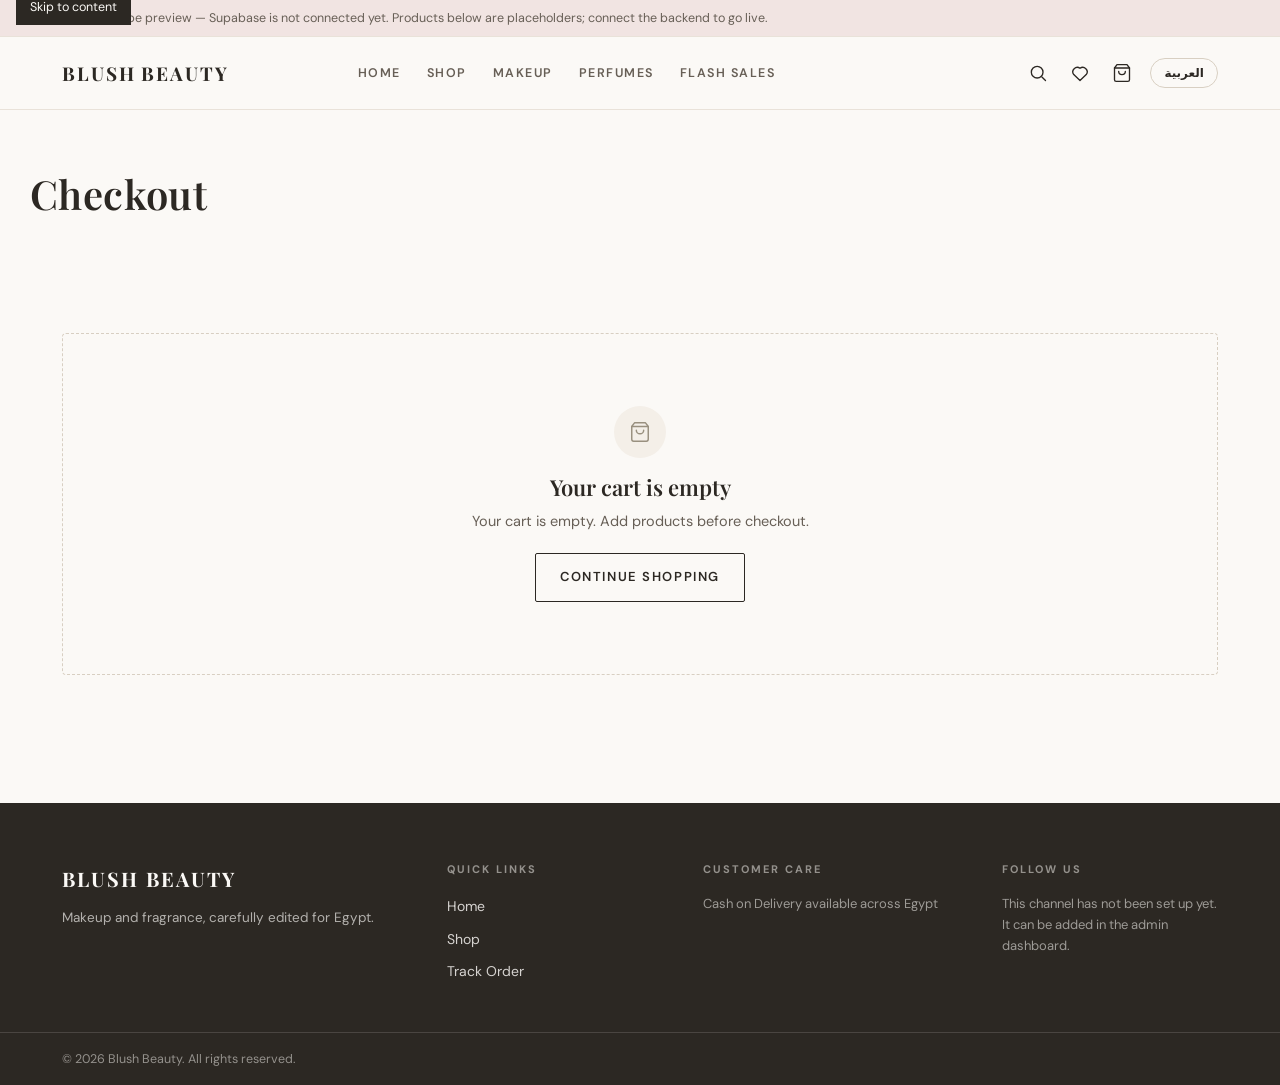
==== checkout.html @ 33a2c168 "Add files via upload" ====
<!doctype html>
<html lang="en" dir="ltr">
<head>
  <meta charset="utf-8">
  <meta name="viewport" content="width=device-width, initial-scale=1">
  <title>Checkout &mdash; Blush Beauty</title>
  <meta name="description" content="Complete your order at Blush Beauty — cash on delivery or card, delivered across Egypt.">
  <link rel="icon" href="data:image/svg+xml,%3Csvg xmlns='http://www.w3.org/2000/svg' viewBox='0 0 64 64'%3E%3Crect width='64' height='64' fill='%23F1E4E2'/%3E%3Ctext x='32' y='44' font-family='Georgia,serif' font-size='36' fill='%232C2823' text-anchor='middle'%3EB%3C/text%3E%3C/svg%3E">
  <link rel="preconnect" href="https://fonts.googleapis.com">
  <link rel="preconnect" href="https://fonts.gstatic.com" crossorigin>
  <link href="https://fonts.googleapis.com/css2?family=DM+Sans:opsz,wght@9..40,400;9..40,500;9..40,600;9..40,700&family=Playfair+Display:ital,wght@0,500;0,600;0,700;1,500&family=Alexandria:wght@300;400;500;600;700&display=swap" rel="stylesheet">
  <link rel="stylesheet" href="styles.css">
</head>
<body>
  <header id="site-header" class="site-header"></header>

  <main id="main">
    <div class="container page-head">
      <h1 class="display-1" data-i18n="co_title"></h1>
    </div>

    <div class="container section-tight" id="checkout-root">
      <div class="checkout-layout">
        <form id="checkout-form" novalidate>
          <!-- Contact -->
          <div class="co-block">
            <h2 data-i18n="co_contact"></h2>
            <div class="form-grid cols-2">
              <div class="field" data-field="full_name">
                <label for="f-name" data-i18n="co_fullname"></label>
                <input class="input" id="f-name" type="text" autocomplete="name" maxlength="100">
                <p class="field-error" data-err="full_name"></p>
              </div>
              <div class="field" data-field="phone">
                <label for="f-phone" data-i18n="co_phone"></label>
                <input class="input is-ltr" id="f-phone" type="tel" inputmode="numeric" autocomplete="tel" maxlength="14" placeholder="01xxxxxxxxx">
                <p class="hint" data-i18n="co_phone_hint"></p>
                <p class="field-error" data-err="phone"></p>
              </div>
            </div>
            <div class="field" data-field="email">
              <label for="f-email"><span data-i18n="co_email"></span> <span class="opt" data-i18n="co_email_opt"></span></label>
              <input class="input is-ltr" id="f-email" type="email" autocomplete="email" maxlength="120">
              <p class="field-error" data-err="email"></p>
            </div>
          </div>

          <!-- Delivery -->
          <div class="co-block">
            <h2 data-i18n="co_delivery"></h2>
            <div class="form-grid cols-2">
              <div class="field" data-field="governorate">
                <label for="f-gov" data-i18n="co_gov"></label>
                <select class="input" id="f-gov">
                  <option value="" data-i18n="co_gov_ph"></option>
                </select>
                <p class="field-error" data-err="governorate"></p>
              </div>
              <div class="field" data-field="city">
                <label for="f-city" data-i18n="co_city"></label>
                <input class="input" id="f-city" type="text" maxlength="80">
                <p class="field-error" data-err="city"></p>
              </div>
            </div>
            <div class="field" data-field="address">
              <label for="f-address" data-i18n="co_address"></label>
              <textarea class="input" id="f-address" maxlength="300" data-i18n-ph="co_address_ph"></textarea>
              <p class="field-error" data-err="address"></p>
            </div>
            <div class="field">
              <label for="f-instructions"><span data-i18n="co_instructions"></span> <span class="opt" data-i18n="co_instructions_opt"></span></label>
              <input class="input" id="f-instructions" type="text" maxlength="200" data-i18n-ph="co_instructions_ph">
            </div>
          </div>

          <!-- Payment -->
          <div class="co-block">
            <h2 data-i18n="co_payment"></h2>
            <div class="pay-options" id="pay-options">
              <div class="pay-option">
                <input type="radio" name="payment" id="pay-visa" value="visa" checked>
                <label for="pay-visa">
                  <span class="pay-radio"></span>
                  <span><span class="pay-name">Visa</span>
                  <span class="pay-desc" data-i18n="pay_card_desc"></span>
                  <span class="pay-tags"><span class="pay-tag">Visa</span></span>
                  </span>
                </label>
              </div>
              <div class="pay-option">
                <input type="radio" name="payment" id="pay-mastercard" value="mastercard">
                <label for="pay-mastercard">
                  <span class="pay-radio"></span>
                  <span><span class="pay-name">Mastercard</span>
                  <span class="pay-desc" data-i18n="pay_card_desc"></span>
                  <span class="pay-tags"><span class="pay-tag">Mastercard</span></span>
                  </span>
                </label>
              </div>
              <div class="pay-option">
                <input type="radio" name="payment" id="pay-meeza" value="meeza">
                <label for="pay-meeza">
                  <span class="pay-radio"></span>
                  <span><span class="pay-name">Meeza</span>
                  <span class="pay-desc" data-i18n="pay_card_desc"></span>
                  <span class="pay-tags"><span class="pay-tag">Meeza</span></span>
                  </span>
                </label>
              </div>
              <div class="pay-option">
                <input type="radio" name="payment" id="pay-cod" value="cod">
                <label for="pay-cod">
                  <span class="pay-radio"></span>
                  <span><span class="pay-name" data-i18n="pay_cod"></span>
                  <span class="pay-desc" data-i18n="pay_cod_desc"></span>
                  <span class="pay-tags"><span class="pay-tag" data-i18n="pay_cod"></span></span>
                  </span>
                </label>
              </div>
            </div>
            <div class="sim-notice" id="sim-notice">
              <span id="sim-notice-icon"></span>
              <span data-i18n="pay_sim_notice"></span>
            </div>
            <p class="hint mt-1" id="card-flow-note" data-i18n="co_card_note"></p>
          </div>
        </form>

        <!-- Summary -->
        <aside class="summary-card" id="co-summary">
          <h2 data-i18n="co_summary"></h2>
          <div class="summary-items" id="co-items"></div>
          <div class="summary-rows">
            <div class="row"><span data-i18n="co_subtotal"></span><b id="co-subtotal"></b></div>
            <div class="row"><span data-i18n="co_shipping"></span><b id="co-shipping"></b></div>
            <div class="row total"><span data-i18n="co_total"></span><b id="co-total"></b></div>
          </div>
          <button type="button" class="btn btn-primary btn-block" id="place-order" data-i18n="co_place"></button>
          <p class="summary-note" id="co-items-count"></p>
        </aside>
      </div>

      <div class="empty-state mt-4" id="co-empty" hidden>
        <div class="glyph" id="co-empty-glyph"></div>
        <h2 data-i18n="cart_empty_title"></h2>
        <p data-i18n="co_empty_cart"></p>
        <a class="btn btn-outline" href="shop.html" data-i18n="continue_shopping"></a>
      </div>
    </div>
  </main>

  <footer id="site-footer" class="site-footer"></footer>
  <div id="toast-root"></div>

  <script src="supabase-js.min.js"></script>
  <script src="config.js"></script>
  <script src="translations.js"></script>
  <script src="demo-catalog.js"></script>
  <script src="supabase-client.js"></script>
  <script src="main.js"></script>
  <script src="checkout.js"></script>
</body>
</html>
---- styles.css ----
/* ============================================================
   Blush Beauty — styles.css
   Editorial beauty-brand design system.
   Ivory / blush / champagne palette, warm charcoal text.
   Fonts: DM Sans (UI + body), Playfair Display (EN display),
   Alexandria (all Arabic). Mobile-first. No emojis anywhere.
   ============================================================ */

/* ---------------- Tokens ---------------- */
:root {
  --bg: #FBF9F6;
  --surface: #FFFFFF;
  --surface-2: #F4EFE8;
  --blush-wash: #F1E4E2;
  --champagne: #E8DCC7;
  --line: #E9E2D9;
  --line-strong: #D8CFC2;
  --ink: #2C2823;
  --ink-2: #675F56;
  --ink-3: #99907F;
  --accent: #B07D85;
  --accent-strong: #9A6870;
  --gold: #A98F5F;
  --red: #A6433D;
  --green: #56755E;
  --danger: #A6433D;
  --radius: 2px;
  --radius-lg: 4px;
  --shadow-1: 0 1px 2px rgba(44, 40, 35, .05), 0 2px 8px rgba(44, 40, 35, .05);
  --shadow-2: 0 10px 34px rgba(44, 40, 35, .13);
  --header-h: 62px;
  --font-body: 'DM Sans', system-ui, -apple-system, 'Segoe UI', sans-serif;
  --font-display: 'Playfair Display', Georgia, serif;
}

html[dir="rtl"] {
  --font-body: 'Alexandria', system-ui, sans-serif;
  --font-display: 'Alexandria', system-ui, sans-serif;
}

/* ---------------- Base ---------------- */
*, *::before, *::after { box-sizing: border-box; }
html { -webkit-text-size-adjust: 100%; scroll-behavior: smooth; }
body {
  margin: 0;
  background: var(--bg);
  color: var(--ink);
  font-family: var(--font-body);
  font-size: 15px;
  line-height: 1.6;
  font-weight: 400;
  -webkit-font-smoothing: antialiased;
}
img { max-width: 100%; height: auto; display: block; }
[hidden] { display: none !important; }
a { color: inherit; text-decoration: none; }
button { font-family: inherit; cursor: pointer; }
input, select, textarea { font-family: inherit; font-size: inherit; color: inherit; }
h1, h2, h3, h4 { margin: 0; font-weight: 500; line-height: 1.25; }
p { margin: 0; }
ul, ol { margin: 0; padding: 0; list-style: none; }
svg.icon { display: inline-block; vertical-align: middle; flex-shrink: 0; }

:focus-visible { outline: 2px solid var(--accent); outline-offset: 2px; }
body.no-scroll { overflow: hidden; }

.container { width: 100%; max-width: 1220px; margin-inline: auto; padding-inline: 20px; }
@media (min-width: 768px) { .container { padding-inline: 32px; } }

/* ---------------- Typography ---------------- */
.display-1 {
  font-family: var(--font-display);
  font-weight: 600;
  font-size: clamp(26px, 5.4vw, 40px);
  line-height: 1.18;
  letter-spacing: .01em;
}
.display-2 {
  font-family: var(--font-display);
  font-weight: 600;
  font-size: clamp(21px, 3.4vw, 27px);
  line-height: 1.25;
}
.overline {
  font-size: 11px;
  font-weight: 600;
  letter-spacing: .16em;
  text-transform: uppercase;
  color: var(--ink-3);
}
.lead { color: var(--ink-2); font-size: 15px; }
.muted { color: var(--ink-2); }
.small { font-size: 13px; }
.tiny { font-size: 12px; }
[dir="rtl"] .display-1, [dir="rtl"] .display-2 { font-weight: 600; letter-spacing: 0; }

/* ---------------- Buttons ---------------- */
.btn {
  display: inline-flex;
  align-items: center;
  justify-content: center;
  gap: 8px;
  border: 1px solid transparent;
  border-radius: var(--radius);
  padding: 13px 24px;
  font-size: 13px;
  font-weight: 600;
  letter-spacing: .12em;
  text-transform: uppercase;
  transition: background .18s ease, color .18s ease, border-color .18s ease, transform .12s ease;
  user-select: none;
  white-space: nowrap;
}
.btn:active { transform: translateY(1px); }
.btn-primary { background: var(--ink); color: var(--bg); }
.btn-primary:hover { background: #463F37; }
.btn-outline { background: transparent; color: var(--ink); border-color: var(--ink); }
.btn-outline:hover { background: var(--ink); color: var(--bg); }
.btn-ghost { background: transparent; color: var(--ink-2); border-color: var(--line-strong); }
.btn-ghost:hover { border-color: var(--ink); color: var(--ink); }
.btn-danger { background: transparent; color: var(--danger); border-color: var(--danger); }
.btn-danger:hover { background: var(--danger); color: #fff; }
.btn-danger-solid { background: var(--danger); color: #fff; }
.btn-danger-solid:hover { background: #8F3934; }
.btn-block { width: 100%; }
.btn[disabled], .btn.is-disabled { opacity: .55; pointer-events: none; }
.btn-sm { padding: 9px 16px; font-size: 12px; }

.text-link {
  display: inline-flex;
  align-items: center;
  gap: 6px;
  font-size: 13px;
  font-weight: 600;
  letter-spacing: .06em;
  text-transform: uppercase;
  color: var(--ink);
  border-bottom: 1px solid var(--line-strong);
  padding-bottom: 2px;
  transition: border-color .15s ease, color .15s ease;
}
.text-link:hover { color: var(--accent-strong); border-color: var(--accent-strong); }

/* ---------------- Badges & chips ---------------- */
.badge {
  display: inline-flex;
  align-items: center;
  gap: 4px;
  padding: 4px 9px;
  border-radius: var(--radius);
  font-size: 10.5px;
  font-weight: 700;
  letter-spacing: .1em;
  text-transform: uppercase;
}
.badge-off { background: var(--surface); color: var(--red); border: 1px solid currentColor; }
.badge-best { background: var(--ink); color: var(--bg); }
.badge-out { background: var(--surface-2); color: var(--ink-2); border: 1px solid var(--line-strong); }
.badge-live { background: var(--blush-wash); color: var(--accent-strong); border: 1px solid var(--accent); }

.chip {
  display: inline-flex;
  align-items: center;
  padding: 8px 14px;
  border: 1px solid var(--line-strong);
  border-radius: 999px;
  background: var(--surface);
  font-size: 13px;
  color: var(--ink-2);
  transition: all .15s ease;
  white-space: nowrap;
}
.chip:hover { border-color: var(--ink); color: var(--ink); }
.chip.active { background: var(--ink); border-color: var(--ink); color: var(--bg); }

.count-pill {
  position: absolute;
  top: -4px;
  inset-inline-end: -6px;
  min-width: 17px;
  height: 17px;
  padding: 0 4px;
  border-radius: 999px;
  background: var(--accent-strong);
  color: #fff;
  font-size: 10px;
  font-weight: 700;
  display: inline-flex;
  align-items: center;
  justify-content: center;
  line-height: 1;
}

/* ---------------- Forms ---------------- */
.field { margin-bottom: 18px; }
.field label {
  display: block;
  font-size: 12.5px;
  font-weight: 600;
  letter-spacing: .04em;
  margin-bottom: 7px;
  color: var(--ink);
}
.field .hint { font-size: 12px; color: var(--ink-3); margin-top: 5px; }
.field .opt { color: var(--ink-3); font-weight: 400; }
.input, select.input, textarea.input {
  width: 100%;
  height: 46px;
  padding: 0 14px;
  background: var(--surface);
  border: 1px solid var(--line-strong);
  border-radius: var(--radius);
  transition: border-color .15s ease;
  appearance: none;
  -webkit-appearance: none;
}
textarea.input { height: auto; min-height: 96px; padding: 12px 14px; resize: vertical; line-height: 1.5; }
.input:focus { outline: none; border-color: var(--ink); }
.input.invalid { border-color: var(--danger); }
.input.is-ltr { direction: ltr; }
select.input {
  background-image: url("data:image/svg+xml,%3Csvg xmlns='http://www.w3.org/2000/svg' width='12' height='12' viewBox='0 0 24 24' fill='none' stroke='%23675F56' stroke-width='2' stroke-linecap='round'%3E%3Cpath d='m6 9 6 6 6-6'/%3E%3C/svg%3E");
  background-repeat: no-repeat;
  background-position: right 12px center;
  padding-inline-end: 34px;
}
[dir="rtl"] select.input { background-position: left 12px center; padding-inline-end: 14px; padding-inline-start: 34px; }
.field-error { color: var(--danger); font-size: 12px; margin-top: 6px; display: none; }
.field-error.show { display: block; }

.checkbox-row {
  display: flex;
  align-items: center;
  gap: 10px;
  font-size: 14px;
  color: var(--ink);
  cursor: pointer;
  padding: 7px 0;
}
.checkbox-row input[type="checkbox"] {
  width: 17px; height: 17px;
  accent-color: var(--ink);
  flex-shrink: 0;
}

/* ---------------- Qty stepper ---------------- */
.qty-stepper {
  display: inline-flex;
  align-items: center;
  border: 1px solid var(--line-strong);
  border-radius: var(--radius);
  background: var(--surface);
  overflow: hidden;
}
.qty-btn {
  width: 38px; height: 40px;
  display: inline-flex; align-items: center; justify-content: center;
  background: transparent; border: none; color: var(--ink-2);
}
.qty-btn:hover:not([disabled]) { color: var(--ink); }
.qty-btn[disabled] { opacity: .35; cursor: default; }
.qty-input {
  width: 44px; height: 40px;
  border: none; text-align: center;
  font-weight: 600;
  font-size: 14px;
  -moz-appearance: textfield;
}
.qty-input::-webkit-outer-spin-button, .qty-input::-webkit-inner-spin-button { -webkit-appearance: none; }

/* ---------------- Price styles ---------------- */
.price-now { font-weight: 700; font-size: 15px; }
.price-old {
  color: var(--ink-3);
  font-size: 13px;
  text-decoration: line-through;
  text-decoration-color: var(--red);
  text-decoration-thickness: 1px;
}
.price-row { display: flex; align-items: baseline; gap: 9px; flex-wrap: wrap; }

.stock-dot {
  display: inline-block;
  width: 7px; height: 7px;
  border-radius: 50%;
  margin-inline-end: 7px;
  vertical-align: middle;
}
.dot-ok { background: var(--green); }
.dot-low { background: var(--gold); }
.dot-out { background: var(--ink-3); }

/* ---------------- Header ---------------- */
.demo-bar { background: var(--blush-wash); border-bottom: 1px solid var(--line); }
.demo-bar p {
  display: flex; align-items: center; gap: 8px;
  font-size: 12.5px; color: var(--ink-2); padding: 8px 0;
}
.site-header {
  position: sticky;
  top: 0;
  z-index: 60;
  background: rgba(251, 249, 246, .96);
  backdrop-filter: blur(8px);
  -webkit-backdrop-filter: blur(8px);
  border-bottom: 1px solid var(--line);
}
.header-grid {
  display: flex;
  align-items: center;
  gap: 14px;
  height: var(--header-h);
}
.icon-btn {
  position: relative;
  display: inline-flex;
  align-items: center;
  justify-content: center;
  width: 40px; height: 40px;
  border: none;
  background: transparent;
  color: var(--ink);
  border-radius: var(--radius);
  transition: color .15s ease;
}
.icon-btn:hover { color: var(--accent-strong); }
.nav-open { margin-inline-start: -8px; }

.brand { display: inline-flex; align-items: baseline; gap: 8px; line-height: 1; }
.brand-main {
  font-family: var(--font-display);
  font-weight: 700;
  font-size: 19px;
  letter-spacing: .1em;
  text-transform: uppercase;
}
.brand-sub {
  font-size: 9.5px;
  font-weight: 600;
  letter-spacing: .34em;
  text-transform: uppercase;
  color: var(--ink-3);
}
.brand-logo { height: 30px; width: auto; }

.main-nav { display: none; gap: 26px; margin-inline: auto; }
.main-nav a {
  position: relative;
  font-size: 12.5px;
  font-weight: 600;
  letter-spacing: .12em;
  text-transform: uppercase;
  color: var(--ink-2);
  padding: 6px 0;
  transition: color .15s ease;
}
.main-nav a:hover { color: var(--ink); }
.main-nav a.active { color: var(--ink); }
.main-nav a.active::after {
  content: '';
  position: absolute;
  inset-inline: 0;
  bottom: 0;
  height: 1.5px;
  background: var(--accent-strong);
}
.header-actions { display: flex; align-items: center; gap: 2px; margin-inline-start: auto; }
.lang-btn {
  background: transparent;
  border: 1px solid var(--line-strong);
  border-radius: 999px;
  padding: 6px 13px;
  font-size: 12px;
  font-weight: 600;
  color: var(--ink);
  margin-inline-start: 6px;
  transition: border-color .15s ease;
}
.lang-btn:hover { border-color: var(--ink); }

@media (min-width: 960px) {
  :root { --header-h: 72px; }
  .main-nav { display: flex; }
  .nav-open { display: none; }
}

/* Search panel */
.search-panel {
  border-top: 1px solid var(--line);
  background: var(--surface);
  box-shadow: var(--shadow-1);
}
.search-panel-inner { padding-block: 16px 18px; }
.search-form {
  display: flex;
  align-items: center;
  gap: 10px;
  border: 1px solid var(--line-strong);
  border-radius: var(--radius);
  background: var(--bg);
  padding: 0 8px 0 14px;
  height: 48px;
}
[dir="rtl"] .search-form { padding: 0 14px 0 8px; }
.search-glyph { color: var(--ink-3); }
.search-form input {
  flex: 1;
  border: none;
  background: transparent;
  height: 100%;
  font-size: 15px;
}
.search-form input:focus { outline: none; }
.search-results { margin-top: 14px; }
.search-cap { font-size: 11px; letter-spacing: .14em; text-transform: uppercase; color: var(--ink-3); margin-bottom: 8px; }
.search-row {
  display: flex;
  align-items: center;
  gap: 12px;
  padding: 9px 6px;
  border-radius: var(--radius);
}
.search-row:hover { background: var(--surface-2); }
.search-thumb { width: 42px; height: 52px; overflow: hidden; border-radius: var(--radius); flex-shrink: 0; }
.search-thumb img, .search-thumb .ph { width: 100%; height: 100%; object-fit: cover; }
.search-name { flex: 1; font-size: 14px; min-width: 0; overflow: hidden; text-overflow: ellipsis; white-space: nowrap; }
.search-price { font-size: 13.5px; font-weight: 700; }
.search-all {
  display: inline-flex; align-items: center; gap: 6px;
  margin-top: 10px; font-size: 12.5px; font-weight: 600;
  letter-spacing: .1em; text-transform: uppercase;
  color: var(--accent-strong);
}
.search-empty { color: var(--ink-2); font-size: 14px; padding-block: 6px; }

/* Mobile drawer */
.drawer-backdrop {
  position: fixed; inset: 0;
  background: rgba(44, 40, 35, .45);
  z-index: 70;
}
.mobile-drawer {
  position: fixed;
  inset-block: 0;
  inset-inline-start: 0;
  width: min(85vw, 360px);
  background: var(--bg);
  z-index: 71;
  display: flex;
  flex-direction: column;
  box-shadow: var(--shadow-2);
  animation: drawer-in .22s ease;
}
@keyframes drawer-in { from { transform: translateX(-14px); opacity: 0; } to { transform: none; opacity: 1; } }
[dir="rtl"] .mobile-drawer { animation-name: drawer-in-rtl; }
@keyframes drawer-in-rtl { from { transform: translateX(14px); opacity: 0; } to { transform: none; opacity: 1; } }
.drawer-head {
  display: flex;
  align-items: center;
  gap: 8px;
  padding: 18px 20px;
  border-bottom: 1px solid var(--line);
}
.drawer-head .icon-btn { margin-inline-start: auto; }
.drawer-links { padding: 10px 8px; display: flex; flex-direction: column; }
.drawer-links a {
  padding: 14px 16px;
  font-size: 14px;
  font-weight: 600;
  letter-spacing: .08em;
  text-transform: uppercase;
  color: var(--ink);
  border-bottom: 1px solid var(--line);
}
.drawer-foot { margin-top: auto; padding: 18px 20px; border-top: 1px solid var(--line); }

.skip-link {
  position: absolute;
  inset-inline-start: 16px;
  top: -48px;
  background: var(--ink); color: var(--bg);
  padding: 8px 14px;
  font-size: 12.5px;
  z-index: 100;
  transition: top .15s ease;
}
.skip-link:focus { top: 8px; }

/* ---------------- Product card ---------------- */
.products-grid {
  display: grid;
  grid-template-columns: repeat(2, 1fr);
  gap: 14px;
}
@media (min-width: 720px) { .products-grid { grid-template-columns: repeat(3, 1fr); gap: 20px; } }
@media (min-width: 1100px) { .products-grid { grid-template-columns: repeat(4, 1fr); gap: 24px; } }

.product-card { position: relative; display: flex; flex-direction: column; }
.card-media {
  position: relative;
  aspect-ratio: 3 / 4;
  border: 1px solid var(--line);
  border-radius: var(--radius);
  overflow: hidden;
  background: var(--surface-2);
  transition: border-color .18s ease, box-shadow .18s ease;
}
.product-card:hover .card-media { border-color: var(--line-strong); box-shadow: var(--shadow-1); }
.card-link { display: block; width: 100%; height: 100%; }
.card-media img { width: 100%; height: 100%; object-fit: cover; transition: transform .4s ease; }
.product-card:hover .card-media img { transform: scale(1.04); }
.card-badges {
  position: absolute;
  top: 10px;
  inset-inline-start: 10px;
  display: flex;
  flex-direction: column;
  align-items: flex-start;
  gap: 6px;
  pointer-events: none;
}
.wish-btn {
  position: absolute;
  top: 8px;
  inset-inline-end: 8px;
  width: 34px; height: 34px;
  display: inline-flex; align-items: center; justify-content: center;
  background: var(--surface);
  border: 1px solid var(--line);
  border-radius: 999px;
  color: var(--ink-2);
  transition: all .15s ease;
}
.wish-btn:hover { color: var(--accent-strong); border-color: var(--accent-strong); }
.wish-btn.active { color: var(--accent-strong); border-color: var(--accent-strong); background: var(--blush-wash); }
.card-info { padding: 12px 2px 0; }
.card-cat { font-size: 11px; letter-spacing: .1em; text-transform: uppercase; color: var(--ink-3); margin-bottom: 5px; }
.card-name { font-size: 15px; font-weight: 500; line-height: 1.4; margin-bottom: 7px; }
.card-name a { display: -webkit-box; -webkit-line-clamp: 2; -webkit-box-orient: vertical; overflow: hidden; }
.card-name a:hover { color: var(--accent-strong); }
.card-prices { display: flex; align-items: baseline; gap: 8px; flex-wrap: wrap; }
.card-stock { font-size: 12px; color: var(--ink-2); margin-top: 6px; }

/* Placeholder imagery */
.ph {
  position: relative;
  width: 100%; height: 100%;
  display: flex; align-items: center; justify-content: center;
}
.ph-tone-0 { background: var(--blush-wash); }
.ph-tone-1 { background: var(--champagne); }
.ph-tone-2 { background: var(--surface-2); }
.ph > span:first-child {
  font-family: var(--font-display);
  font-size: clamp(22px, 6vw, 34px);
  font-weight: 500;
  letter-spacing: .14em;
  color: rgba(44, 40, 35, .38);
}
[dir="rtl"] .ph > span:first-child { letter-spacing: .02em; }
.ph-note {
  position: absolute;
  bottom: 14px;
  inset-inline: 12px;
  font-size: 10.5px;
  letter-spacing: .14em;
  text-transform: uppercase;
  color: rgba(44, 40, 35, .45);
  text-align: center;
  font-family: var(--font-body);
  line-height: 1.5;
}

.count-inline { font-weight: 600; color: var(--accent-strong); }

/* ---------------- Sections ---------------- */
.section { padding-block: clamp(40px, 7vw, 72px); }
.section-tight { padding-block: clamp(28px, 5vw, 48px); }
.section-head {
  display: flex;
  align-items: flex-end;
  justify-content: space-between;
  gap: 16px;
  margin-bottom: clamp(20px, 3.4vw, 34px);
}
.section-head .overline { margin-bottom: 8px; }
.section-head p.sub { color: var(--ink-2); font-size: 14px; margin-top: 6px; }

/* Horizontal scroll rows (mobile) that become grids on desktop */
.h-scroll {
  display: grid;
  grid-auto-flow: column;
  grid-auto-columns: minmax(160px, 46vw);
  gap: 14px;
  overflow-x: auto;
  scroll-snap-type: x mandatory;
  padding-bottom: 8px;
  margin-inline: -20px;
  padding-inline: 20px;
  scrollbar-width: none;
}
.h-scroll::-webkit-scrollbar { display: none; }
.h-scroll > * { scroll-snap-align: start; }
@media (min-width: 720px) {
  .h-scroll {
    grid-auto-flow: row;
    grid-auto-columns: unset;
    grid-template-columns: repeat(4, 1fr);
    gap: 20px;
    overflow: visible;
    margin-inline: 0;
    padding-inline: 0;
  }
}
@media (min-width: 1100px) { .h-scroll { grid-template-columns: repeat(4, 1fr); gap: 24px; } }

/* ---------------- Category shortcuts (homepage) ---------------- */
.cat-grid {
  display: grid;
  grid-template-columns: repeat(2, 1fr);
  gap: 14px;
}
@media (min-width: 720px) { .cat-grid { gap: 22px; } }
@media (min-width: 900px) {
  .cat-grid { max-width: 880px; margin-inline: auto; }
}
.cat-card {
  position: relative;
  display: block;
  aspect-ratio: 4 / 5;
  overflow: hidden;
  border: 1px solid var(--line);
  border-radius: var(--radius);
  background: var(--surface-2);
}
.cat-card img { width: 100%; height: 100%; object-fit: cover; transition: transform .5s ease; }
.cat-card:hover img { transform: scale(1.045); }
.cat-card .ph > span:first-child { font-size: clamp(24px, 5vw, 40px); }
.cat-card .ph-note { display: none; }
.cat-caption {
  position: absolute;
  inset-inline: 10px;
  bottom: 10px;
  display: flex;
  align-items: center;
  justify-content: space-between;
  gap: 10px;
  background: rgba(251, 249, 246, .94);
  padding: 12px 16px;
  border-radius: var(--radius);
}
.cat-caption .cat-name { font-family: var(--font-display); font-weight: 600; font-size: 16.5px; }
.cat-caption .icon { color: var(--accent-strong); transition: transform .2s ease; }
.cat-card:hover .cat-caption .icon { transform: translateX(3px); }
[dir="rtl"] .cat-card:hover .cat-caption .icon { transform: translateX(-3px) scaleX(-1); }
[dir="rtl"] .cat-caption .icon { transform: scaleX(-1); }
.cat-note {
  margin-top: 10px;
  font-size: 12px;
  color: var(--ink-3);
  text-align: center;
}

/* ---------------- Flash sale countdown ---------------- */
.flash-head { display: flex; flex-direction: column; gap: 12px; }
.countdown {
  display: inline-flex;
  align-items: center;
  gap: 6px;
  font-size: 12px;
  font-weight: 600;
  letter-spacing: .08em;
  color: var(--accent-strong);
  background: var(--blush-wash);
  border: 1px solid var(--accent);
  border-radius: 999px;
  padding: 6px 14px;
  width: fit-content;
}
.countdown .cd-num { font-variant-numeric: tabular-nums; }

/* ---------------- Banners ---------------- */
.banner-card {
  position: relative;
  display: flex;
  overflow: hidden;
  min-height: 220px;
  border: 1px solid var(--line);
  border-radius: var(--radius-lg);
  background: var(--surface-2);
}
.banner-card img { position: absolute; inset: 0; width: 100%; height: 100%; object-fit: cover; }
.banner-content {
  position: relative;
  z-index: 1;
  align-self: center;
  padding: clamp(24px, 5vw, 56px);
  max-width: 560px;
}
.banner-content .display-2 { margin-block: 8px 10px; }
.banner-card .ph { position: absolute; inset: 0; }
.banner-stack { display: grid; gap: 18px; }
@media (min-width: 900px) {
  .banner-card { min-height: 280px; }
}

/* ---------------- Page header (interior pages) ---------------- */
.page-head { padding: clamp(28px, 5vw, 52px) 0 clamp(20px, 3vw, 32px); }
.page-head .display-1 { margin-top: 8px; }
.page-head .lead { margin-top: 10px; max-width: 560px; }
.breadcrumb {
  display: flex;
  flex-wrap: wrap;
  align-items: center;
  gap: 8px;
  font-size: 12.5px;
  color: var(--ink-3);
}
.breadcrumb a:hover { color: var(--ink); }
.breadcrumb .sep { color: var(--line-strong); }

/* ---------------- Shop layout & filters ---------------- */
.shop-layout { display: grid; gap: 28px; }
.filters-desktop { display: none; }
@media (min-width: 900px) {
  .shop-layout { grid-template-columns: 248px 1fr; align-items: start; gap: 36px; }
  .shop-side { position: sticky; top: calc(var(--header-h) + 20px); }
  .filters-desktop { display: block; }
}
.filters-toggle2 { display: none; }
.filters-toggle { display: flex; width: 100%; }
@media (min-width: 900px) { .filters-toggle { display: none; } }

.filter-group { border-bottom: 1px solid var(--line); padding-block: 18px; }
.filter-group:first-child { border-top: 1px solid var(--line); }
.filter-group h3 { font-size: 12px; font-weight: 700; letter-spacing: .12em; text-transform: uppercase; color: var(--ink-2); margin-bottom: 12px; }
.filter-list { display: flex; flex-direction: column; gap: 2px; }
.filter-list a, .filter-list button.linklike {
  display: flex; align-items: center; justify-content: space-between;
  padding: 7px 4px;
  font-size: 14px;
  color: var(--ink-2);
  background: none; border: none; text-align: start;
  width: 100%;
}
.filter-list a:hover, .filter-list button.linklike:hover { color: var(--ink); }
.filter-list .active { color: var(--ink); font-weight: 600; }
.filter-list .count { font-size: 12px; color: var(--ink-3); }
.price-inputs { display: flex; align-items: center; gap: 8px; }
.price-inputs .input { height: 42px; }
.price-inputs .dash { color: var(--ink-3); }

.chips-row { display: flex; flex-wrap: wrap; gap: 8px; }

.shop-toolbar {
  display: flex;
  flex-wrap: wrap;
  align-items: center;
  gap: 12px;
  margin-bottom: 18px;
}
.shop-toolbar .result-count { font-size: 13.5px; color: var(--ink-2); }
.shop-toolbar .sort-wrap { margin-inline-start: auto; display: flex; align-items: center; gap: 8px; }
.shop-toolbar .sort-wrap label { font-size: 12px; letter-spacing: .08em; text-transform: uppercase; color: var(--ink-3); }
.shop-toolbar .sort-wrap select.input { height: 42px; width: auto; min-width: 190px; }

.filter-sheet-wrap {
  position: fixed; inset: 0; z-index: 72;
  display: flex; align-items: flex-end;
  background: rgba(44, 40, 35, .45);
}
.filter-sheet {
  background: var(--bg);
  width: 100%;
  max-height: 82vh;
  overflow-y: auto;
  border-radius: var(--radius-lg) var(--radius-lg) 0 0;
  padding: 20px 20px 26px;
  animation: sheet-up .22s ease;
}
@keyframes sheet-up { from { transform: translateY(24px); opacity: .4; } to { transform: none; opacity: 1; } }
.filter-sheet-head { display: flex; align-items: center; justify-content: space-between; margin-bottom: 6px; }
.filter-sheet-foot { position: sticky; bottom: -26px; margin: 18px -20px -26px; padding: 14px 20px; background: var(--bg); border-top: 1px solid var(--line); }

.load-more-wrap { display: flex; justify-content: center; margin-top: 34px; }

/* ---------------- Product details ---------------- */
.pdp-layout { display: grid; gap: 26px; }
@media (min-width: 900px) {
  .pdp-layout { grid-template-columns: 1.05fr 1fr; gap: 48px; align-items: start; }
}
.pdp-gallery { display: grid; gap: 12px; }
.pdp-main-img {
  aspect-ratio: 4 / 5;
  border: 1px solid var(--line);
  border-radius: var(--radius);
  overflow: hidden;
  background: var(--surface-2);
}
.pdp-main-img img, .pdp-main-img .ph { width: 100%; height: 100%; object-fit: cover; }
.pdp-thumbs { display: flex; gap: 10px; overflow-x: auto; scrollbar-width: none; }
.pdp-thumbs::-webkit-scrollbar { display: none; }
.pdp-thumb {
  width: 64px; height: 80px;
  border: 1px solid var(--line);
  border-radius: var(--radius);
  overflow: hidden;
  padding: 0;
  background: var(--surface-2);
  flex-shrink: 0;
  opacity: .75;
}
.pdp-thumb.active { border-color: var(--ink); opacity: 1; }
.pdp-thumb img, .pdp-thumb .ph { width: 100%; height: 100%; object-fit: cover; }

.pdp-info { display: flex; flex-direction: column; gap: 16px; }
.pdp-cat { font-size: 11.5px; letter-spacing: .12em; text-transform: uppercase; color: var(--ink-3); }
.pdp-name { font-family: var(--font-display); font-weight: 600; font-size: clamp(24px, 4vw, 32px); line-height: 1.22; }
[dir="rtl"] .pdp-name { letter-spacing: 0; }
.pdp-sku { font-size: 12.5px; color: var(--ink-3); }
.pdp-sku span { font-weight: 600; color: var(--ink-2); }
.pdp-prices { display: flex; align-items: center; gap: 12px; flex-wrap: wrap; }
.pdp-prices .price-now { font-size: 21px; }
.pdp-prices .price-old { font-size: 15px; }
.pdp-prices .badge-off { font-size: 12px; }
.pdp-save { font-size: 13px; color: var(--accent-strong); font-weight: 600; }
.pdp-stock { font-size: 13.5px; }
.pdp-stock.is-out { color: var(--ink-2); }
.pdp-desc { color: var(--ink-2); font-size: 15px; line-height: 1.75; white-space: pre-line; }
.pdp-actions { display: flex; flex-wrap: wrap; gap: 12px; align-items: center; margin-top: 4px; }
.pdp-actions .btn-primary { flex: 1 1 200px; }
.pdp-attrs { border-top: 1px solid var(--line); padding-top: 14px; display: grid; gap: 8px; font-size: 13px; color: var(--ink-2); }
.pdp-attrs .row { display: flex; gap: 10px; }
.pdp-attrs .row b { font-weight: 600; color: var(--ink); min-width: 92px; }

.pdp-sticky-cta {
  position: fixed;
  inset-inline: 0;
  bottom: 0;
  z-index: 55;
  display: flex;
  align-items: center;
  gap: 12px;
  padding: 12px 20px calc(12px + env(safe-area-inset-bottom, 0px));
  background: rgba(251, 249, 246, .97);
  backdrop-filter: blur(8px);
  border-top: 1px solid var(--line);
}
@media (min-width: 900px) { .pdp-sticky-cta { display: none; } }
.pdp-sticky-cta .sticky-price { font-weight: 700; font-size: 16px; }
.pdp-sticky-cta .btn { flex: 1; }

/* ---------------- Cart ---------------- */
.cart-layout { display: grid; gap: 28px; align-items: start; }
@media (min-width: 900px) { .cart-layout { grid-template-columns: 1fr 360px; gap: 40px; } }
.cart-list { display: flex; flex-direction: column; }
.cart-row {
  display: grid;
  grid-template-columns: 88px 1fr auto;
  gap: 16px;
  padding-block: 18px;
  border-bottom: 1px solid var(--line);
}
.cart-row-media { width: 88px; height: 112px; overflow: hidden; border: 1px solid var(--line); border-radius: var(--radius); background: var(--surface-2); }
.cart-row-media img, .cart-row-media .ph { width: 100%; height: 100%; object-fit: cover; }
.cart-row-info { display: flex; flex-direction: column; gap: 6px; min-width: 0; }
.cart-row-name { font-size: 15px; font-weight: 600; line-height: 1.35; }
.cart-row-name a:hover { color: var(--accent-strong); }
.cart-row-sku { font-size: 12px; color: var(--ink-3); }
.cart-row-price { font-size: 13.5px; color: var(--ink-2); }
.cart-row-price .price-old { margin-inline-start: 6px; }
.cart-row-side { display: flex; flex-direction: column; align-items: flex-end; justify-content: space-between; gap: 12px; }
.cart-row-total { font-weight: 700; font-size: 15px; white-space: nowrap; }
.cart-remove {
  background: none; border: none;
  color: var(--ink-3);
  display: inline-flex; align-items: center; gap: 6px;
  font-size: 12.5px;
  padding: 4px 0;
}
.cart-remove:hover { color: var(--danger); }
.cart-stock-warn { font-size: 12px; color: var(--gold); }

.summary-card {
  border: 1px solid var(--line);
  border-radius: var(--radius-lg);
  background: var(--surface);
  padding: 22px;
  position: sticky;
  top: calc(var(--header-h) + 20px);
}
.summary-card h2 { font-family: var(--font-display); font-weight: 600; font-size: 20px; margin-bottom: 16px; }
.summary-rows { display: grid; gap: 10px; font-size: 14px; margin-bottom: 16px; }
.summary-rows .row { display: flex; justify-content: space-between; gap: 12px; color: var(--ink-2); }
.summary-rows .row.total {
  border-top: 1px solid var(--line);
  padding-top: 12px;
  margin-top: 4px;
  color: var(--ink);
  font-weight: 700;
  font-size: 16px;
}
.summary-rows .row .savings { color: var(--accent-strong); font-weight: 600; }
.summary-note { font-size: 12px; color: var(--ink-3); margin-top: 12px; }

.empty-state {
  text-align: center;
  padding: clamp(40px, 8vw, 72px) 20px;
  border: 1px dashed var(--line-strong);
  border-radius: var(--radius-lg);
}
.empty-state .glyph {
  width: 52px; height: 52px;
  margin: 0 auto 16px;
  display: flex; align-items: center; justify-content: center;
  border-radius: 999px;
  background: var(--surface-2);
  color: var(--ink-3);
}
.empty-state h2 { font-family: var(--font-display); font-weight: 600; font-size: 22px; margin-bottom: 8px; }
.empty-state p { color: var(--ink-2); font-size: 14.5px; max-width: 420px; margin: 0 auto 20px; }

/* ---------------- Checkout ---------------- */
.checkout-layout { display: grid; gap: 28px; }
@media (min-width: 900px) { .checkout-layout { grid-template-columns: 1fr 380px; gap: 44px; } }
.co-block { margin-bottom: 30px; }
.co-block h2 {
  font-size: 13px; font-weight: 700; letter-spacing: .14em; text-transform: uppercase;
  color: var(--ink-2);
  padding-bottom: 10px;
  border-bottom: 1px solid var(--line);
  margin-bottom: 18px;
}
.form-grid { display: grid; gap: 0 16px; }
@media (min-width: 640px) { .form-grid.cols-2 { grid-template-columns: 1fr 1fr; } }

.pay-options { display: grid; gap: 10px; }
.pay-option { position: relative; display: block; }
.pay-option input { position: absolute; opacity: 0; pointer-events: none; }
.pay-option label {
  display: flex;
  align-items: flex-start;
  gap: 12px;
  border: 1px solid var(--line-strong);
  border-radius: var(--radius);
  background: var(--surface);
  padding: 14px 16px;
  cursor: pointer;
  transition: border-color .15s ease, background .15s ease;
}
.pay-option label:hover { border-color: var(--ink); }
.pay-option input:checked + label { border-color: var(--ink); background: var(--blush-wash); }
.pay-option input:focus-visible + label { outline: 2px solid var(--accent); outline-offset: 2px; }
.pay-radio {
  width: 17px; height: 17px;
  margin-top: 3px;
  border-radius: 50%;
  border: 1.5px solid var(--ink-3);
  flex-shrink: 0;
  position: relative;
}
.pay-option input:checked + label .pay-radio { border-color: var(--ink); }
.pay-option input:checked + label .pay-radio::after {
  content: '';
  position: absolute; inset: 3px;
  border-radius: 50%;
  background: var(--ink);
}
.pay-name { font-size: 14.5px; font-weight: 600; }
.pay-desc { font-size: 12.5px; color: var(--ink-2); margin-top: 2px; }
.pay-tags { display: flex; gap: 6px; margin-top: 8px; flex-wrap: wrap; }
.pay-tag {
  font-size: 10px; font-weight: 700; letter-spacing: .08em; text-transform: uppercase;
  border: 1px solid var(--line-strong);
  border-radius: var(--radius);
  padding: 3px 7px;
  color: var(--ink-2);
  background: var(--bg);
}
.sim-notice {
  display: flex;
  gap: 10px;
  font-size: 12.5px;
  color: var(--ink-2);
  background: var(--surface-2);
  border: 1px solid var(--line);
  border-radius: var(--radius);
  padding: 12px 14px;
  margin-top: 12px;
}
.sim-notice .icon { color: var(--gold); margin-top: 1px; }

.summary-items { display: grid; gap: 12px; margin-bottom: 16px; }
.summary-item { display: flex; gap: 12px; align-items: center; }
.summary-item .thumb { width: 48px; height: 60px; border: 1px solid var(--line); border-radius: var(--radius); overflow: hidden; background: var(--surface-2); flex-shrink: 0; }
.summary-item .thumb img, .summary-item .thumb .ph { width: 100%; height: 100%; object-fit: cover; }
.summary-item .nm { flex: 1; font-size: 13.5px; min-width: 0; }
.summary-item .nm .q { color: var(--ink-3); font-size: 12px; }
.summary-item .pr { font-size: 13.5px; font-weight: 600; white-space: nowrap; }

/* ---------------- Order confirmation ---------------- */
.confirm-wrap { max-width: 640px; margin-inline: auto; text-align: center; }
.confirm-icon {
  width: 64px; height: 64px;
  margin: 0 auto 20px;
  display: flex; align-items: center; justify-content: center;
  border-radius: 999px;
  background: var(--blush-wash);
  color: var(--accent-strong);
  border: 1px solid var(--accent);
}
.confirm-card {
  text-align: start;
  border: 1px solid var(--line);
  border-radius: var(--radius-lg);
  background: var(--surface);
  padding: 24px;
  margin-top: 28px;
}
.confirm-card .kv { display: flex; justify-content: space-between; gap: 14px; padding-block: 9px; border-bottom: 1px solid var(--line); font-size: 14px; }
.confirm-card .kv:last-child { border-bottom: none; }
.confirm-card .kv b { font-weight: 600; }
.confirm-number { font-size: 17px; font-weight: 700; letter-spacing: .04em; direction: ltr; unicode-bidi: embed; }
.demo-note {
  display: flex; gap: 10px; align-items: flex-start;
  margin-top: 18px;
  font-size: 12.5px;
  color: var(--ink-2);
  background: var(--surface-2);
  border: 1px dashed var(--line-strong);
  border-radius: var(--radius);
  padding: 12px 14px;
  text-align: start;
}
.confirm-actions { display: flex; flex-wrap: wrap; gap: 12px; justify-content: center; margin-top: 26px; }

/* ---------------- Tracking ---------------- */
.track-form-card {
  max-width: 520px;
  border: 1px solid var(--line);
  border-radius: var(--radius-lg);
  background: var(--surface);
  padding: 26px;
}
.stepper { display: flex; align-items: flex-start; margin-block: 8px 26px; }
.step { flex: 1; text-align: center; position: relative; }
.step::before {
  content: '';
  position: absolute;
  top: 13px;
  inset-inline-start: -50%;
  width: 100%;
  height: 1.5px;
  background: var(--line-strong);
}
.step:first-child::before { display: none; }
.step.done::before, .step.current::before { background: var(--ink); }
.step-dot {
  width: 27px; height: 27px;
  margin: 0 auto 8px;
  border-radius: 999px;
  border: 1.5px solid var(--line-strong);
  background: var(--surface);
  display: flex; align-items: center; justify-content: center;
  color: transparent;
  position: relative;
  z-index: 1;
}
.step.done .step-dot { background: var(--ink); border-color: var(--ink); color: var(--bg); }
.step.current .step-dot { border-color: var(--ink); border-width: 2px; }
.step.current .step-dot::after { content: ''; width: 11px; height: 11px; border-radius: 50%; background: var(--ink); }
.step-label { font-size: 12px; color: var(--ink-2); line-height: 1.35; }
.step.done .step-label, .step.current .step-label { color: var(--ink); font-weight: 600; }

.cancelled-panel {
  display: flex; gap: 12px; align-items: flex-start;
  border: 1px solid var(--danger);
  background: #F7E9E7;
  color: var(--danger);
  border-radius: var(--radius);
  padding: 14px 16px;
  font-size: 14px;
}
.track-details { display: grid; gap: 8px; font-size: 14px; color: var(--ink-2); }
.track-details .row { display: flex; justify-content: space-between; gap: 14px; }
.track-details .row b { color: var(--ink); font-weight: 600; text-align: end; }
.track-items { border-top: 1px solid var(--line); margin-top: 14px; padding-top: 14px; display: grid; gap: 10px; }
.track-item { display: flex; justify-content: space-between; gap: 12px; font-size: 13.5px; }
.track-item .qty { color: var(--ink-3); }
.status-pill {
  display: inline-flex; align-items: center; gap: 6px;
  font-size: 12px; font-weight: 700; letter-spacing: .08em; text-transform: uppercase;
  border-radius: 999px;
  padding: 5px 12px;
  border: 1px solid var(--line-strong);
  background: var(--surface);
  color: var(--ink-2);
}
.status-pill.st-done { border-color: var(--green); color: var(--green); background: #EDF3EE; }
.status-pill.st-progress { border-color: var(--gold); color: var(--gold); background: #F7F1E4; }
.status-pill.st-pending { border-color: var(--ink-3); color: var(--ink-2); }
.status-pill.st-cancelled { border-color: var(--danger); color: var(--danger); background: #F7E9E7; }

/* ---------------- Contact ---------------- */
.contact-grid {
  display: grid;
  grid-template-columns: 1fr;
  gap: 14px;
}
@media (min-width: 640px) { .contact-grid { grid-template-columns: repeat(2, 1fr); } }
@media (min-width: 1000px) { .contact-grid { grid-template-columns: repeat(4, 1fr); } }
.contact-card {
  border: 1px solid var(--line);
  border-radius: var(--radius-lg);
  background: var(--surface);
  padding: 24px;
  display: flex;
  flex-direction: column;
  gap: 8px;
}
.contact-glyph {
  width: 44px; height: 44px;
  display: flex; align-items: center; justify-content: center;
  border: 1px solid var(--line);
  border-radius: var(--radius);
  color: var(--accent-strong);
  background: var(--blush-wash);
  margin-bottom: 6px;
}
.contact-card h3 { font-size: 15px; font-weight: 600; }
.contact-card p { font-size: 13px; color: var(--ink-2); flex: 1; }
.contact-card .value { font-size: 14px; font-weight: 600; direction: ltr; unicode-bidi: embed; text-align: start; }
.contact-card .text-link { margin-top: 12px; align-self: flex-start; }
.contact-card.is-disabled { opacity: .75; }
.contact-hours { margin-top: 22px; font-size: 13.5px; color: var(--ink-2); }
.contact-hours b { font-weight: 600; color: var(--ink); }

/* ---------------- Footer ---------------- */
.site-footer {
  background: var(--ink);
  color: rgba(251, 249, 246, .82);
  margin-top: clamp(40px, 7vw, 80px);
}
.footer-grid {
  display: grid;
  grid-template-columns: 1fr;
  gap: 30px;
  padding-block: clamp(36px, 6vw, 60px) clamp(28px, 5vw, 44px);
}
@media (min-width: 720px) { .footer-grid { grid-template-columns: repeat(2, 1fr); } }
@media (min-width: 1000px) { .footer-grid { grid-template-columns: 1.6fr 1fr 1.2fr 1fr; gap: 40px; } }
.foot-logo { display: flex; align-items: baseline; gap: 8px; margin-bottom: 12px; }
.foot-logo .brand-main { color: var(--bg); font-size: 20px; }
.foot-logo .brand-sub { color: rgba(251, 249, 246, .5); }
.foot-about { font-size: 13.5px; line-height: 1.7; color: rgba(251, 249, 246, .66); max-width: 320px; }
.foot-title {
  font-size: 11px; font-weight: 700; letter-spacing: .18em; text-transform: uppercase;
  color: rgba(251, 249, 246, .5);
  margin-bottom: 14px;
}
.foot-col a {
  display: flex;
  align-items: center;
  gap: 8px;
  padding-block: 5px;
  font-size: 14px;
  color: rgba(251, 249, 246, .82);
  transition: color .15s ease;
}
.foot-col a:hover { color: #fff; }
.foot-muted { font-size: 13px; color: rgba(251, 249, 246, .55); padding-block: 4px; }
.foot-bottom { border-top: 1px solid rgba(251, 249, 246, .14); }
.foot-bottom p { padding-block: 16px; font-size: 12.5px; color: rgba(251, 249, 246, .5); }

/* ---------------- Toasts ---------------- */
#toast-root {
  position: fixed;
  bottom: 22px;
  left: 50%;
  transform: translateX(-50%);
  z-index: 90;
  display: flex;
  flex-direction: column;
  gap: 8px;
  align-items: center;
  width: max-content;
  max-width: calc(100vw - 32px);
}
.toast {
  display: flex;
  align-items: center;
  gap: 9px;
  background: var(--ink);
  color: var(--bg);
  border-radius: var(--radius);
  padding: 11px 18px;
  font-size: 13.5px;
  box-shadow: var(--shadow-2);
  opacity: 0;
  transform: translateY(8px);
  transition: opacity .25s ease, transform .25s ease;
  max-width: 100%;
}
.toast.show { opacity: 1; transform: none; }
.toast-error { background: var(--danger); color: #fff; }
.toast-info { background: var(--ink-2); color: var(--bg); }

/* ---------------- Modal ---------------- */
.modal-backdrop {
  position: fixed; inset: 0;
  background: rgba(44, 40, 35, .5);
  z-index: 80;
  display: flex;
  align-items: center;
  justify-content: center;
  padding: 20px;
}
.modal {
  background: var(--bg);
  border-radius: var(--radius-lg);
  box-shadow: var(--shadow-2);
  width: 100%;
  max-width: 440px;
  padding: 26px;
  animation: modal-in .18s ease;
  max-height: 88vh;
  overflow-y: auto;
}
@keyframes modal-in { from { transform: translateY(10px); opacity: 0; } to { transform: none; opacity: 1; } }
.modal-title { font-family: var(--font-display); font-weight: 600; font-size: 20px; margin-bottom: 10px; }
.modal-text { color: var(--ink-2); font-size: 14px; margin-bottom: 18px; white-space: pre-line; }
.modal-actions { display: flex; gap: 10px; justify-content: flex-end; margin-top: 18px; flex-wrap: wrap; }
.modal-actions .btn { padding-inline: 18px; }
.modal-wide { max-width: 640px; }

/* ---------------- Skeletons ---------------- */
.skel {
  border-radius: var(--radius);
  background: linear-gradient(100deg, var(--surface-2) 40%, var(--surface) 50%, var(--surface-2) 60%);
  background-size: 200% 100%;
  animation: shimmer 1.2s infinite linear;
}
@keyframes shimmer { from { background-position: 120% 0; } to { background-position: -80% 0; } }
.skel-card { aspect-ratio: 3 / 4.6; }
.skel-line { height: 12px; margin-bottom: 10px; }

/* ---------------- Utilities ---------------- */
.center { text-align: center; }
.mt-1 { margin-top: 8px; } .mt-2 { margin-top: 16px; } .mt-3 { margin-top: 24px; } .mt-4 { margin-top: 36px; }
.mb-2 { margin-bottom: 16px; } .mb-3 { margin-bottom: 24px; }
.flex-between { display: flex; align-items: center; justify-content: space-between; gap: 12px; }
[dir="rtl"] .flip-rtl { transform: scaleX(-1); }
.num { direction: ltr; unicode-bidi: embed; font-variant-numeric: tabular-nums; }

@media (prefers-reduced-motion: reduce) {
  *, *::before, *::after { animation-duration: .01ms !important; transition-duration: .01ms !important; }
  html { scroll-behavior: auto; }
}
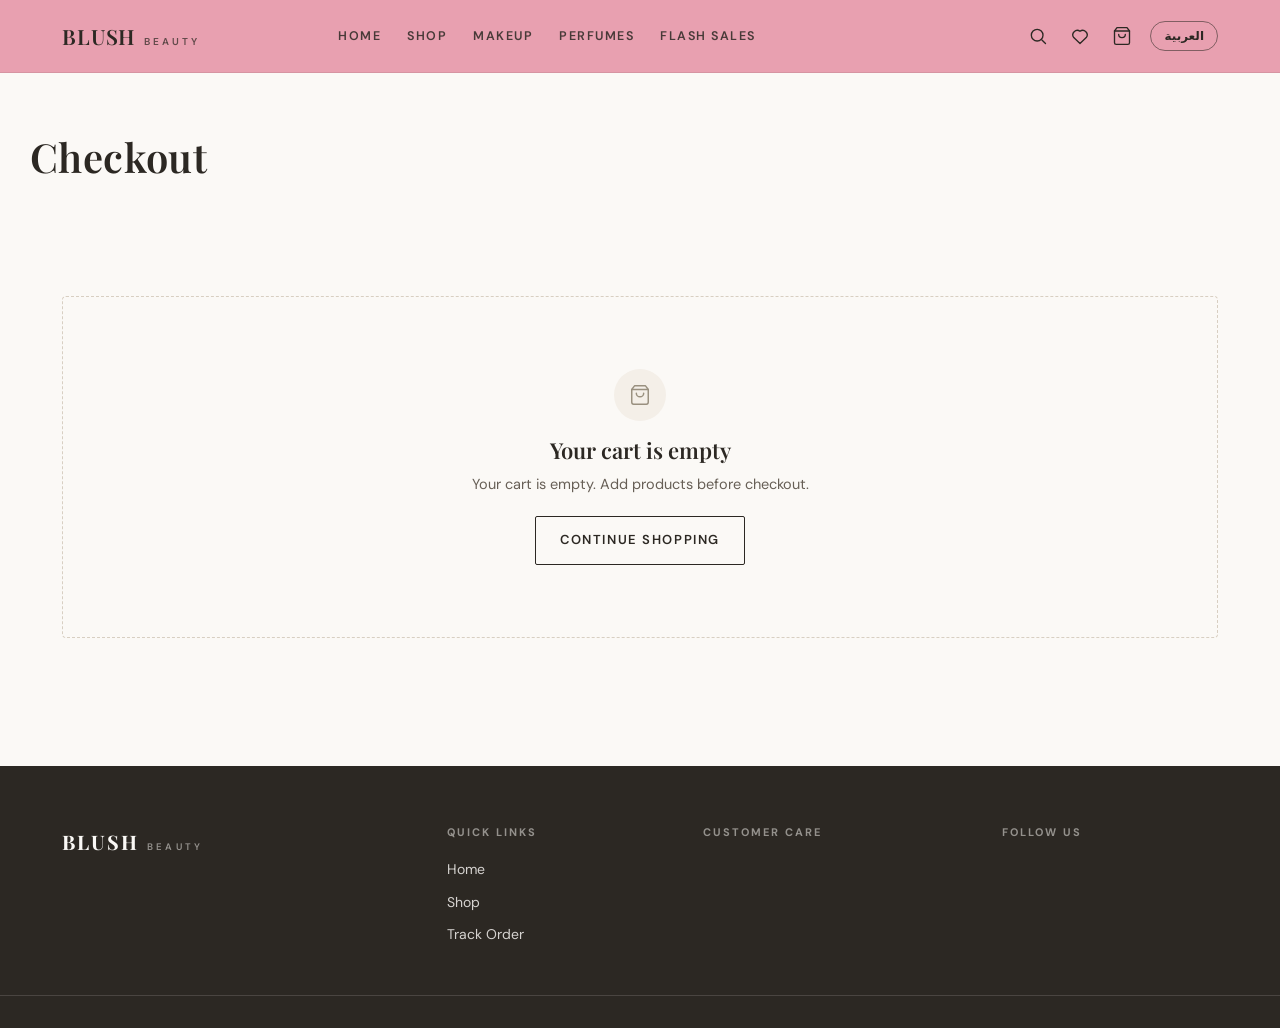
==== commit 865789cc: "Add files via upload" ====
--- a/checkout.html
+++ b/checkout.html
@@ -73,9 +73,10 @@
             </div>
           </div>
 
-          <!-- Payment -->
+          <!-- Payment: this method is for the REMAINING balance only —
+               the mandatory 50% deposit is always paid via InstaPay. -->
           <div class="co-block">
-            <h2 data-i18n="co_payment"></h2>
+            <h2 data-i18n="co_payment_remaining"></h2>
             <div class="pay-options" id="pay-options">
               <div class="pay-option">
                 <input type="radio" name="payment" id="pay-visa" value="visa" checked>
@@ -117,12 +118,52 @@
                   </span>
                 </label>
               </div>
+              <div class="pay-option">
+                <input type="radio" name="payment" id="pay-instapay" value="instapay">
+                <label for="pay-instapay">
+                  <span class="pay-radio"></span>
+                  <span><span class="pay-name">InstaPay</span>
+                  <span class="pay-desc" data-i18n="pay_instapay_desc"></span>
+                  <span class="pay-tags"><span class="pay-tag">InstaPay</span></span>
+                  </span>
+                </label>
+              </div>
             </div>
             <div class="sim-notice" id="sim-notice">
               <span id="sim-notice-icon"></span>
               <span data-i18n="pay_sim_notice"></span>
             </div>
             <p class="hint mt-1" id="card-flow-note" data-i18n="co_card_note"></p>
+            <p class="hint mt-1" id="instapay-flow-note" data-i18n="co_instapay_note" hidden></p>
+          </div>
+
+          <!-- Mandatory 50% deposit (InstaPay) — required for EVERY
+               order regardless of the remaining-balance method. -->
+          <div class="co-block" id="deposit-block">
+            <h2 data-i18n="co_deposit_title"></h2>
+            <p class="co-deposit-instructions" data-i18n="co_deposit_instructions"></p>
+            <a class="btn btn-primary btn-block" id="instapay-link" target="_blank" rel="noopener noreferrer">
+              <span data-i18n="co_deposit_open"></span>
+            </a>
+            <p class="hint mt-1" id="instapay-link-url"></p>
+            <p class="co-deposit-amounts" id="deposit-amount-note"></p>
+
+            <div class="proof-upload" id="proof-upload">
+              <p class="proof-upload-title" data-i18n="co_proof_title"></p>
+              <input type="file" id="proof-input" accept=".jpg,.jpeg,.png,.webp,image/jpeg,image/png,image/webp" hidden>
+              <div class="proof-empty" id="proof-empty">
+                <button type="button" class="btn btn-ghost" id="proof-pick" data-i18n="co_proof_pick"></button>
+                <p class="hint" data-i18n="co_proof_hint"></p>
+              </div>
+              <div class="proof-preview" id="proof-preview" hidden>
+                <img id="proof-img" alt="">
+                <div class="proof-actions">
+                  <button type="button" class="btn btn-ghost btn-sm" id="proof-replace" data-i18n="co_proof_replace"></button>
+                  <button type="button" class="btn btn-outline btn-sm" id="proof-remove" data-i18n="co_proof_remove"></button>
+                </div>
+              </div>
+              <p class="proof-error" id="proof-error" role="alert" hidden></p>
+            </div>
           </div>
         </form>
 
@@ -132,8 +173,11 @@
           <div class="summary-items" id="co-items"></div>
           <div class="summary-rows">
             <div class="row"><span data-i18n="co_subtotal"></span><b id="co-subtotal"></b></div>
+            <div class="row" id="row-discount" hidden><span data-i18n="co_discount"></span><b id="co-discount"></b></div>
             <div class="row"><span data-i18n="co_shipping"></span><b id="co-shipping"></b></div>
             <div class="row total"><span data-i18n="co_total"></span><b id="co-total"></b></div>
+            <div class="row deposit"><span data-i18n="co_deposit_due"></span><b id="co-deposit"></b></div>
+            <div class="row"><span data-i18n="co_remaining_due"></span><b id="co-remaining"></b></div>
           </div>
           <button type="button" class="btn btn-primary btn-block" id="place-order" data-i18n="co_place"></button>
           <p class="summary-note" id="co-items-count"></p>
--- a/styles.css
+++ b/styles.css
@@ -20,6 +20,10 @@
   --ink-3: #99907F;
   --accent: #B07D85;
   --accent-strong: #9A6870;
+  --pink: #E8A0B0;
+  --pink-hot: #F72585;
+  --pink-deep: #D9166F;
+  --pink-wash: #FBE7EC;
   --gold: #A98F5F;
   --red: #A6433D;
   --green: #56755E;
@@ -61,7 +65,7 @@
 ul, ol { margin: 0; padding: 0; list-style: none; }
 svg.icon { display: inline-block; vertical-align: middle; flex-shrink: 0; }
 
-:focus-visible { outline: 2px solid var(--accent); outline-offset: 2px; }
+:focus-visible { outline: 2px solid var(--pink-hot); outline-offset: 2px; }
 body.no-scroll { overflow: hidden; }
 
 .container { width: 100%; max-width: 1220px; margin-inline: auto; padding-inline: 20px; }
@@ -112,8 +116,8 @@
   white-space: nowrap;
 }
 .btn:active { transform: translateY(1px); }
-.btn-primary { background: var(--ink); color: var(--bg); }
-.btn-primary:hover { background: #463F37; }
+.btn-primary { background: var(--pink); color: var(--ink); }
+.btn-primary:hover { background: var(--pink-deep); color: #fff; }
 .btn-outline { background: transparent; color: var(--ink); border-color: var(--ink); }
 .btn-outline:hover { background: var(--ink); color: var(--bg); }
 .btn-ghost { background: transparent; color: var(--ink-2); border-color: var(--line-strong); }
@@ -134,12 +138,12 @@
   font-weight: 600;
   letter-spacing: .06em;
   text-transform: uppercase;
-  color: var(--ink);
+  color: var(--pink-deep);
   border-bottom: 1px solid var(--line-strong);
   padding-bottom: 2px;
   transition: border-color .15s ease, color .15s ease;
 }
-.text-link:hover { color: var(--accent-strong); border-color: var(--accent-strong); }
+.text-link:hover { color: var(--pink-hot); border-color: var(--pink-hot); }
 
 /* ---------------- Badges & chips ---------------- */
 .badge {
@@ -153,10 +157,10 @@
   letter-spacing: .1em;
   text-transform: uppercase;
 }
-.badge-off { background: var(--surface); color: var(--red); border: 1px solid currentColor; }
+.badge-off { background: var(--pink-deep); color: #fff; border: 1px solid transparent; }
 .badge-best { background: var(--ink); color: var(--bg); }
 .badge-out { background: var(--surface-2); color: var(--ink-2); border: 1px solid var(--line-strong); }
-.badge-live { background: var(--blush-wash); color: var(--accent-strong); border: 1px solid var(--accent); }
+.badge-live { background: var(--pink-wash); color: var(--pink-deep); border: 1px solid var(--pink-hot); }
 
 .chip {
   display: inline-flex;
@@ -171,7 +175,7 @@
   white-space: nowrap;
 }
 .chip:hover { border-color: var(--ink); color: var(--ink); }
-.chip.active { background: var(--ink); border-color: var(--ink); color: var(--bg); }
+.chip.active { background: var(--pink-wash); border-color: var(--pink-deep); color: var(--pink-deep); font-weight: 600; }
 
 .count-pill {
   position: absolute;
@@ -181,7 +185,7 @@
   height: 17px;
   padding: 0 4px;
   border-radius: 999px;
-  background: var(--accent-strong);
+  background: var(--pink-deep);
   color: #fff;
   font-size: 10px;
   font-weight: 700;
@@ -215,7 +219,7 @@
   -webkit-appearance: none;
 }
 textarea.input { height: auto; min-height: 96px; padding: 12px 14px; resize: vertical; line-height: 1.5; }
-.input:focus { outline: none; border-color: var(--ink); }
+.input:focus { outline: none; border-color: var(--pink-deep); }
 .input.invalid { border-color: var(--danger); }
 .input.is-ltr { direction: ltr; }
 select.input {
@@ -287,7 +291,7 @@
   vertical-align: middle;
 }
 .dot-ok { background: var(--green); }
-.dot-low { background: var(--gold); }
+.dot-low { background: var(--pink-deep); }
 .dot-out { background: var(--ink-3); }
 
 /* ---------------- Header ---------------- */
@@ -296,14 +300,16 @@
   display: flex; align-items: center; gap: 8px;
   font-size: 12.5px; color: var(--ink-2); padding: 8px 0;
 }
+/* Navbar (round 7): soft brand pink #E8A0B0 with DARK text/icons —
+   white on this light pink only reached ~2:1 contrast, dark ink reads
+   at ~7.6:1. Every rule is scoped to .site-header (and the drawer
+   below), so no other pink element on the site is affected. */
 .site-header {
   position: sticky;
   top: 0;
   z-index: 60;
-  background: rgba(251, 249, 246, .96);
-  backdrop-filter: blur(8px);
-  -webkit-backdrop-filter: blur(8px);
-  border-bottom: 1px solid var(--line);
+  background: #E8A0B0;
+  border-bottom: 1px solid rgba(0, 0, 0, .08);
 }
 .header-grid {
   display: flex;
@@ -323,7 +329,7 @@
   border-radius: var(--radius);
   transition: color .15s ease;
 }
-.icon-btn:hover { color: var(--accent-strong); }
+.icon-btn:hover { color: var(--pink-deep); }
 .nav-open { margin-inline-start: -8px; }
 
 .brand { display: inline-flex; align-items: baseline; gap: 8px; line-height: 1; }
@@ -334,6 +340,31 @@
   letter-spacing: .1em;
   text-transform: uppercase;
 }
+/* Header brand wordmark: "Blush" (brand-main) large and smooth, dark
+   ink for readability on the light pink; "Beauty" (brand-sub) small,
+   visually secondary. Covers the mobile drawer brand too, which lives
+   inside the header element. Footer/admin wordmarks unchanged. */
+.site-header .brand-main {
+  color: var(--ink);
+  font-weight: 600;
+  font-size: 21px;
+  letter-spacing: .04em;
+  text-transform: none;
+}
+.site-header .brand-sub {
+  color: rgba(44, 40, 35, .72);
+  font-size: 10px;
+  letter-spacing: .3em;
+}
+.site-header .main-nav a { color: rgba(44, 40, 35, .85); }
+.site-header .main-nav a:hover,
+.site-header .main-nav a.active { color: var(--ink); }
+.site-header .main-nav a.active::after { background: var(--pink-deep); }
+.site-header .icon-btn { color: var(--ink); }
+.site-header .icon-btn:hover { color: var(--pink-deep); }
+.site-header .lang-btn { border-color: rgba(44, 40, 35, .55); color: var(--ink); }
+/* Count badges keep deep-pink on white — clearly visible on the bar. */
+.site-header .count-pill { background: #FFFFFF; color: var(--pink-deep); }
 .brand-sub {
   font-size: 9.5px;
   font-weight: 600;
@@ -362,7 +393,7 @@
   inset-inline: 0;
   bottom: 0;
   height: 1.5px;
-  background: var(--accent-strong);
+  background: var(--pink-hot);
 }
 .header-actions { display: flex; align-items: center; gap: 2px; margin-inline-start: auto; }
 .lang-btn {
@@ -429,62 +460,148 @@
   display: inline-flex; align-items: center; gap: 6px;
   margin-top: 10px; font-size: 12.5px; font-weight: 600;
   letter-spacing: .1em; text-transform: uppercase;
-  color: var(--accent-strong);
+  color: var(--pink-deep);
 }
 .search-empty { color: var(--ink-2); font-size: 14px; padding-block: 6px; }
 
-/* Mobile drawer */
+/* Mobile drawer — lives on <body> (appended by main.js), never inside
+   the sticky header: the header's backdrop-filter makes browsers treat
+   it as the containing block for fixed descendants, which clips and
+   mispositions a fixed drawer (most visibly on Safari/iOS). */
 .drawer-backdrop {
   position: fixed; inset: 0;
   background: rgba(44, 40, 35, .45);
   z-index: 70;
-}
+  opacity: 0;
+  transition: opacity .2s ease;
+}
+.drawer-backdrop.show { opacity: 1; }
 .mobile-drawer {
   position: fixed;
   inset-block: 0;
   inset-inline-start: 0;
   width: min(85vw, 360px);
-  background: var(--bg);
+  /* Explicitly opaque, literal color: the drawer background must never
+     become translucent through a variable change, a stale cached
+     stylesheet or a glass effect. Do not replace with rgba/backdrop-filter.
+     (Round 7: dusty rose #B07D85 — deliberately distinct from the
+     navbar's #E8A0B0.) */
+  background: #B07D85;
   z-index: 71;
   display: flex;
   flex-direction: column;
   box-shadow: var(--shadow-2);
-  animation: drawer-in .22s ease;
-}
-@keyframes drawer-in { from { transform: translateX(-14px); opacity: 0; } to { transform: none; opacity: 1; } }
-[dir="rtl"] .mobile-drawer { animation-name: drawer-in-rtl; }
-@keyframes drawer-in-rtl { from { transform: translateX(14px); opacity: 0; } to { transform: none; opacity: 1; } }
+  transform: translateX(-100%);
+  transition: transform .26s ease;
+  overscroll-behavior: contain;
+}
+[dir="rtl"] .mobile-drawer { transform: translateX(100%); }
+.mobile-drawer.open { transform: none; }
+@media (prefers-reduced-motion: reduce) {
+  .mobile-drawer, .drawer-backdrop { transition: none; }
+}
+/* Drawer brand sits outside .site-header now — color it explicitly
+   (same wordmark treatment as the header brand). */
+/* Mobile drawer (round 7): its own dusty-rose #B07D85 (distinct from
+   the navbar) — white wordmark, links and icons stay readable on it
+   (still a literal, non-translucent color per the rule above). */
+.mobile-drawer .brand-main { color: #FFFFFF; }
+.mobile-drawer .brand-sub { color: rgba(255, 255, 255, .8); }
+.mobile-drawer .lang-btn { border-color: rgba(255, 255, 255, .65); color: #FFFFFF; }
+.mobile-drawer .lang-btn:hover { border-color: #FFFFFF; }
 .drawer-head {
   display: flex;
   align-items: center;
   gap: 8px;
   padding: 18px 20px;
   border-bottom: 1px solid var(--line);
+  background: var(--blush-wash);
 }
 .drawer-head .icon-btn { margin-inline-start: auto; }
 .drawer-links { padding: 10px 8px; display: flex; flex-direction: column; }
+.drawer-head .icon-btn { color: #FFFFFF; }
+.drawer-head .icon-btn:hover { color: rgba(255, 255, 255, .8); }
+.drawer-head { border-bottom: 1px solid rgba(255, 255, 255, .25); background: transparent; }
 .drawer-links a {
   padding: 14px 16px;
   font-size: 14px;
   font-weight: 600;
   letter-spacing: .08em;
   text-transform: uppercase;
-  color: var(--ink);
-  border-bottom: 1px solid var(--line);
-}
-.drawer-foot { margin-top: auto; padding: 18px 20px; border-top: 1px solid var(--line); }
+  color: #FFFFFF;
+  border-bottom: 1px solid rgba(255, 255, 255, .22);
+  transition: color .15s ease, background-color .15s ease;
+}
+.drawer-links a:hover { color: rgba(255, 255, 255, .8); }
+/* Active item: clearly distinguishable inside the drawer too. */
+.drawer-links a.active {
+  color: #FFFFFF;
+  background: rgba(255, 255, 255, .16);
+  box-shadow: inset 3px 0 0 #FFFFFF;
+}
+[dir="rtl"] .drawer-links a.active { box-shadow: inset -3px 0 0 #FFFFFF; }
+.drawer-foot { margin-top: auto; padding: 18px 20px; border-top: 1px solid rgba(255, 255, 255, .25); color: #FFFFFF; }
+
+/* Inline state notes (homepage rows) and grid error box (shop page):
+   sections stay visible with an explanation instead of collapsing. */
+.row-note {
+  padding: 26px 16px;
+  text-align: center;
+  color: var(--ink-2);
+  font-size: 14.5px;
+  width: 100%;
+}
+.row-note-error { color: var(--danger); }
+/* Demo/production separation notes (cart + checkout): preview items
+   stay visible but are clearly marked and never orderable live. */
+.cart-row-demo,
+.co-demo-note {
+  display: flex;
+  align-items: center;
+  gap: 5px;
+  color: var(--danger);
+  font-size: 12px;
+  margin-top: 4px;
+}
+.co-demo-note {
+  border: 1px solid var(--danger);
+  background: var(--pink-wash);
+  padding: 10px 12px;
+  border-radius: var(--radius);
+  margin: 10px 0 0;
+  font-weight: 600;
+}
+.grid-error {
+  grid-column: 1 / -1;
+  text-align: center;
+  padding: 34px 20px;
+  border: 1px dashed var(--line-strong);
+  border-radius: var(--radius-lg);
+  background: var(--surface);
+}
+.grid-error-note { color: var(--ink); font-weight: 600; margin-bottom: 6px; }
+.grid-error-detail {
+  color: var(--ink-3);
+  font-size: 12.5px;
+  margin-bottom: 14px;
+  word-break: break-word;
+}
 
 .skip-link {
   position: absolute;
   inset-inline-start: 16px;
-  top: -48px;
+  top: 8px;
   background: var(--ink); color: var(--bg);
   padding: 8px 14px;
   font-size: 12.5px;
   z-index: 100;
-  transition: top .15s ease;
-}
-.skip-link:focus { top: 8px; }
+  /* Hidden by clipping (not by moving off-screen): works no matter
+     what content sits above the header (e.g. the demo banner), keeps
+     the link focusable and announced by screen readers, and never
+     overlaps surrounding content. */
+  clip-path: inset(50%);
+}
+.skip-link:focus { clip-path: none; }
 
 /* ---------------- Product card ---------------- */
 .products-grid {
@@ -505,9 +622,14 @@
   background: var(--surface-2);
   transition: border-color .18s ease, box-shadow .18s ease;
 }
-.product-card:hover .card-media { border-color: var(--line-strong); box-shadow: var(--shadow-1); }
+.product-card:hover .card-media { border-color: var(--pink); box-shadow: var(--shadow-1); }
 .card-link { display: block; width: 100%; height: 100%; }
-.card-media img { width: 100%; height: 100%; object-fit: cover; transition: transform .4s ease; }
+/* Main card image: object-fit contain with NO inner padding — the
+   photograph fills the image area completely (no empty margin between
+   image and card border) while contain still guarantees the whole
+   product, edges included, stays visible; never cropped or stretched.
+   Banners and category cards are unaffected. */
+.card-media img { width: 100%; height: 100%; object-fit: contain; object-position: center; padding: 0; transition: transform .4s ease; }
 .product-card:hover .card-media img { transform: scale(1.04); }
 .card-badges {
   position: absolute;
@@ -531,13 +653,28 @@
   color: var(--ink-2);
   transition: all .15s ease;
 }
-.wish-btn:hover { color: var(--accent-strong); border-color: var(--accent-strong); }
-.wish-btn.active { color: var(--accent-strong); border-color: var(--accent-strong); background: var(--blush-wash); }
+.wish-btn:hover { color: var(--pink-deep); border-color: var(--pink); }
+.wish-btn.active { color: var(--pink-deep); border-color: var(--pink-deep); background: var(--pink-wash); }
+/* Share button — stacked under the wishlist button on card media */
+.share-btn {
+  position: absolute;
+  top: 50px;
+  inset-inline-end: 8px;
+  width: 34px; height: 34px;
+  display: inline-flex; align-items: center; justify-content: center;
+  background: var(--surface);
+  border: 1px solid var(--line);
+  border-radius: 999px;
+  color: var(--ink-2);
+  transition: all .15s ease;
+}
+.share-btn:hover { color: var(--accent-strong); border-color: var(--accent-strong); background: var(--blush-wash); }
+.share-btn:active { transform: scale(.94); }
 .card-info { padding: 12px 2px 0; }
 .card-cat { font-size: 11px; letter-spacing: .1em; text-transform: uppercase; color: var(--ink-3); margin-bottom: 5px; }
 .card-name { font-size: 15px; font-weight: 500; line-height: 1.4; margin-bottom: 7px; }
 .card-name a { display: -webkit-box; -webkit-line-clamp: 2; -webkit-box-orient: vertical; overflow: hidden; }
-.card-name a:hover { color: var(--accent-strong); }
+.card-name a:hover { color: var(--pink-deep); }
 .card-prices { display: flex; align-items: baseline; gap: 8px; flex-wrap: wrap; }
 .card-stock { font-size: 12px; color: var(--ink-2); margin-top: 6px; }
 
@@ -583,7 +720,7 @@
   gap: 16px;
   margin-bottom: clamp(20px, 3.4vw, 34px);
 }
-.section-head .overline { margin-bottom: 8px; }
+.section-head .overline { margin-bottom: 8px; color: var(--accent-strong); }
 .section-head p.sub { color: var(--ink-2); font-size: 14px; margin-top: 6px; }
 
 /* Horizontal scroll rows (mobile) that become grids on desktop */
@@ -650,7 +787,7 @@
   border-radius: var(--radius);
 }
 .cat-caption .cat-name { font-family: var(--font-display); font-weight: 600; font-size: 16.5px; }
-.cat-caption .icon { color: var(--accent-strong); transition: transform .2s ease; }
+.cat-caption .icon { color: var(--pink-deep); transition: transform .2s ease; }
 .cat-card:hover .cat-caption .icon { transform: translateX(3px); }
 [dir="rtl"] .cat-card:hover .cat-caption .icon { transform: translateX(-3px) scaleX(-1); }
 [dir="rtl"] .cat-caption .icon { transform: scaleX(-1); }
@@ -662,7 +799,11 @@
 }
 
 /* ---------------- Flash sale countdown ---------------- */
-.flash-head { display: flex; flex-direction: column; gap: 12px; }
+/* Flash Sales section head: keep the .section-head ROW layout so the
+   heading starts at exactly the same horizontal position as Featured
+   and Bestsellers (the old flex-direction: column override pushed the
+   heading to the cross-axis end — right in LTR, left in RTL). */
+.flash-head { gap: 12px; }
 .countdown {
   display: inline-flex;
   align-items: center;
@@ -670,14 +811,28 @@
   font-size: 12px;
   font-weight: 600;
   letter-spacing: .08em;
-  color: var(--accent-strong);
-  background: var(--blush-wash);
-  border: 1px solid var(--accent);
+  color: #fff;
+  background: var(--pink-deep);
+  border: 1px solid var(--pink-deep);
   border-radius: 999px;
   padding: 6px 14px;
   width: fit-content;
 }
 .countdown .cd-num { font-variant-numeric: tabular-nums; }
+
+/* Promotional ribbon (hot pink family, white text) */
+.ribbon {
+  display: inline-flex;
+  align-items: center;
+  background: var(--pink-deep);
+  color: #fff;
+  font-size: 11px;
+  font-weight: 700;
+  letter-spacing: .14em;
+  text-transform: uppercase;
+  padding: 6px 14px;
+  border-radius: var(--radius);
+}
 
 /* ---------------- Banners ---------------- */
 .banner-card {
@@ -783,6 +938,20 @@
 .filter-sheet-foot { position: sticky; bottom: -26px; margin: 18px -20px -26px; padding: 14px 20px; background: var(--bg); border-top: 1px solid var(--line); }
 
 .load-more-wrap { display: flex; justify-content: center; margin-top: 34px; }
+/* Pink Load More (round 6): brand hot pink with white text; explicit
+   hover, active and disabled states; same dimensions as before. */
+.btn-loadmore {
+  background: var(--pink-hot);
+  border-color: var(--pink-hot);
+  color: #FFFFFF;
+}
+.btn-loadmore:hover:not(:disabled) {
+  background: var(--pink-deep);
+  border-color: var(--pink-deep);
+  color: #FFFFFF;
+}
+.btn-loadmore:active:not(:disabled) { transform: translateY(1px); }
+.btn-loadmore:disabled { opacity: .55; cursor: not-allowed; }
 
 /* ---------------- Product details ---------------- */
 .pdp-layout { display: grid; gap: 26px; }
@@ -797,21 +966,131 @@
   overflow: hidden;
   background: var(--surface-2);
 }
-.pdp-main-img img, .pdp-main-img .ph { width: 100%; height: 100%; object-fit: cover; }
-.pdp-thumbs { display: flex; gap: 10px; overflow-x: auto; scrollbar-width: none; }
+.pdp-main-img img, .pdp-main-img .ph { width: 100%; height: 100%; }
+/* Main PDP image: contain with subtle padding so the full photograph
+   fits comfortably inside its frame with even whitespace; proportions
+   preserved, no cropping or clipping. */
+.pdp-main-img img { object-fit: contain; padding: 4%; }
+.pdp-main-img .ph { object-fit: cover; }
+.pdp-thumbs { display: flex; gap: 8px; overflow-x: auto; scrollbar-width: none; margin-top: 10px; }
 .pdp-thumbs::-webkit-scrollbar { display: none; }
+/* Gallery thumbnails: slightly smaller than before, with a thin
+   beauty-e-commerce frame — champagne when idle, hot pink for the
+   selected image, smooth transition between the two. */
 .pdp-thumb {
-  width: 64px; height: 80px;
-  border: 1px solid var(--line);
+  width: 52px; height: 66px;
+  border: 1px solid var(--champagne);
   border-radius: var(--radius);
   overflow: hidden;
   padding: 0;
   background: var(--surface-2);
   flex-shrink: 0;
-  opacity: .75;
-}
-.pdp-thumb.active { border-color: var(--ink); opacity: 1; }
+  opacity: .85;
+  transition: border-color .18s ease, opacity .18s ease, box-shadow .18s ease;
+}
+.pdp-thumb:hover { opacity: 1; }
+.pdp-thumb.active {
+  border-color: var(--pink-hot);
+  box-shadow: 0 0 0 1px var(--pink-hot);
+  opacity: 1;
+}
 .pdp-thumb img, .pdp-thumb .ph { width: 100%; height: 100%; object-fit: cover; }
+.pdp-thumb:focus-visible { outline: 2px solid var(--pink-hot); outline-offset: 2px; }
+
+/* Product-card shade quick-picks: compact numbered chips that deep-link
+   to the PDP with that shade preselected. Dimmed when the shade is out
+   of stock. Uses the existing card palette; no emoji, no new colors. */
+.card-shades {
+  display: flex;
+  flex-wrap: wrap;
+  gap: 6px;
+  margin-top: 8px;
+}
+.shade-chip {
+  /* Two stacked lines when individual shade prices show: the shade
+     number on top, its price underneath, both centered (the old row
+     layout read as "01 EGP 450" side by side). Chips without a price
+     keep the old compact single-line pill via min-height. */
+  display: inline-flex;
+  flex-direction: column;
+  align-items: center;
+  justify-content: center;
+  min-width: 26px;
+  height: auto;
+  min-height: 22px;
+  padding: 3px 8px;
+  border: 1px solid var(--champagne);
+  border-radius: 999px;
+  background: var(--surface);
+  color: var(--ink-2);
+  font-size: 11px;
+  font-weight: 700;
+  text-decoration: none;
+  transition: border-color .15s ease, color .15s ease, background .15s ease;
+}
+.shade-chip:hover { border-color: var(--pink-hot); color: var(--pink-hot); }
+.shade-chip.is-out { opacity: .45; text-decoration: line-through; }
+/* Card chip with individual shade price (only when prices differ):
+   second line, centered under the number. */
+.shade-chip .shade-chip-price {
+  font-size: 9.5px;
+  font-weight: 700;
+  color: var(--pink-deep);
+  line-height: 1.15;
+  white-space: nowrap;
+}
+.shade-chip .num { line-height: 1.15; }
+.shade-chip.is-out .shade-chip-price { color: var(--ink-3); }
+/* "From" prefix on card prices when shade prices differ */
+.price-from {
+  font-size: 11px;
+  font-weight: 600;
+  color: var(--ink-2);
+  margin-inline-end: 4px;
+}
+/* PDP note next to a shade-specific price */
+.pdp-shade-price-note {
+  font-size: 11px;
+  color: var(--ink-2);
+  align-self: center;
+}
+
+/* ---------------- Shade selection ---------------- */
+.shades-block { padding-top: 2px; }
+.shades-title {
+  font-size: 11px;
+  font-weight: 700;
+  letter-spacing: .14em;
+  text-transform: uppercase;
+  color: var(--ink-2);
+  margin-bottom: 10px;
+}
+.shade-row { display: flex; flex-wrap: wrap; gap: 10px; }
+.shade-btn {
+  min-width: 48px;
+  height: 42px;
+  padding: 0 12px;
+  border: 1px solid var(--line-strong);
+  border-radius: 3px;
+  background: var(--surface);
+  font-size: 14px;
+  font-weight: 600;
+  color: var(--ink);
+  transition: border-color .15s ease, background .15s ease, color .15s ease;
+}
+.shade-btn:hover:not([disabled]):not(.active) { border-color: var(--pink-deep); color: var(--pink-deep); }
+.shade-btn.active { background: var(--pink-deep); border-color: var(--pink-deep); color: #fff; }
+.shade-btn[disabled] {
+  opacity: .45;
+  cursor: not-allowed;
+  border-style: dashed;
+  text-decoration: line-through;
+  color: var(--ink-3);
+}
+.shade-selected-name { font-size: 13px; color: var(--ink-2); margin-top: 10px; }
+.shade-selected-name b { color: var(--pink-deep); font-weight: 700; }
+.shade-hint { font-size: 12.5px; color: var(--pink-deep); font-weight: 600; margin-top: 8px; display: none; }
+.shade-hint.show { display: block; }
 
 .pdp-info { display: flex; flex-direction: column; gap: 16px; }
 .pdp-cat { font-size: 11.5px; letter-spacing: .12em; text-transform: uppercase; color: var(--ink-3); }
@@ -823,7 +1102,7 @@
 .pdp-prices .price-now { font-size: 21px; }
 .pdp-prices .price-old { font-size: 15px; }
 .pdp-prices .badge-off { font-size: 12px; }
-.pdp-save { font-size: 13px; color: var(--accent-strong); font-weight: 600; }
+.pdp-save { font-size: 13px; color: var(--pink-deep); font-weight: 600; }
 .pdp-stock { font-size: 13.5px; }
 .pdp-stock.is-out { color: var(--ink-2); }
 .pdp-desc { color: var(--ink-2); font-size: 15px; line-height: 1.75; white-space: pre-line; }
@@ -865,8 +1144,16 @@
 .cart-row-media img, .cart-row-media .ph { width: 100%; height: 100%; object-fit: cover; }
 .cart-row-info { display: flex; flex-direction: column; gap: 6px; min-width: 0; }
 .cart-row-name { font-size: 15px; font-weight: 600; line-height: 1.35; }
-.cart-row-name a:hover { color: var(--accent-strong); }
+.cart-row-name a:hover { color: var(--pink-deep); }
 .cart-row-sku { font-size: 12px; color: var(--ink-3); }
+.cart-row-shade {
+  display: inline-flex;
+  align-items: center;
+  gap: 5px;
+  font-size: 12px;
+  font-weight: 600;
+  color: var(--pink-deep);
+}
 .cart-row-price { font-size: 13.5px; color: var(--ink-2); }
 .cart-row-price .price-old { margin-inline-start: 6px; }
 .cart-row-side { display: flex; flex-direction: column; align-items: flex-end; justify-content: space-between; gap: 12px; }
@@ -900,7 +1187,7 @@
   font-weight: 700;
   font-size: 16px;
 }
-.summary-rows .row .savings { color: var(--accent-strong); font-weight: 600; }
+.summary-rows .row .savings { color: var(--pink-deep); font-weight: 600; }
 .summary-note { font-size: 12px; color: var(--ink-3); margin-top: 12px; }
 
 .empty-state {
@@ -950,7 +1237,7 @@
 }
 .pay-option label:hover { border-color: var(--ink); }
 .pay-option input:checked + label { border-color: var(--ink); background: var(--blush-wash); }
-.pay-option input:focus-visible + label { outline: 2px solid var(--accent); outline-offset: 2px; }
+.pay-option input:focus-visible + label { outline: 2px solid var(--pink-hot); outline-offset: 2px; }
 .pay-radio {
   width: 17px; height: 17px;
   margin-top: 3px;
@@ -1005,9 +1292,9 @@
   margin: 0 auto 20px;
   display: flex; align-items: center; justify-content: center;
   border-radius: 999px;
-  background: var(--blush-wash);
-  color: var(--accent-strong);
-  border: 1px solid var(--accent);
+  background: var(--pink-wash);
+  color: var(--pink-deep);
+  border: 1px solid var(--pink);
 }
 .confirm-card {
   text-align: start;
@@ -1167,7 +1454,7 @@
   color: rgba(251, 249, 246, .82);
   transition: color .15s ease;
 }
-.foot-col a:hover { color: #fff; }
+.foot-col a:hover { color: var(--pink); }
 .foot-muted { font-size: 13px; color: rgba(251, 249, 246, .55); padding-block: 4px; }
 .foot-bottom { border-top: 1px solid rgba(251, 249, 246, .14); }
 .foot-bottom p { padding-block: 16px; font-size: 12.5px; color: rgba(251, 249, 246, .5); }
@@ -1256,3 +1543,266 @@
   *, *::before, *::after { animation-duration: .01ms !important; transition-duration: .01ms !important; }
   html { scroll-behavior: auto; }
 }
+
+/* ---------------- Promotional ribbon (homepage) ----------------
+   Full-width marquee directly under the "Shop by Category" section.
+   The track holds two identical text groups and translates from
+   0 to -50% on an infinite linear loop, so the motion reads as one
+   continuous RIGHT-TO-LEFT stream with no gaps or jumps — the
+   direction is physical (translateX), so it stays right-to-left on
+   Arabic/RTL pages too. The duplicate group is aria-hidden in the
+   markup. Background color and text come from site settings
+   (default #F72585 / white). */
+.promo-ribbon {
+  overflow: hidden;
+  width: 100%;
+  background: var(--pink-hot);
+  color: #FFFFFF;
+  /* LTR geometry for the marquee: on RTL pages an overflowing
+     max-content track would otherwise be placed off-canvas to the
+     left. Per-item text direction is still content-driven. */
+  direction: ltr;
+}
+.promo-ribbon-track {
+  display: flex;
+  width: max-content;
+  /* Slower than before (was 26s): a calmer, smoother drift. */
+  animation: ribbon-marquee 40s linear infinite;
+  will-change: transform;
+}
+.ribbon-group {
+  display: flex;
+  flex-shrink: 0;
+  white-space: nowrap;
+}
+.ribbon-item {
+  padding: 8px 1.6rem;
+  font-size: 13px;
+  font-weight: 700;
+  letter-spacing: .08em;
+  line-height: 1.25;
+  /* Each item resolves its own base direction from its content, so
+     Arabic ribbon text keeps the correct punctuation order. */
+  unicode-bidi: plaintext;
+}
+@keyframes ribbon-marquee {
+  /* Right-to-left drift, always: 0 -> -50% moves the track leftward
+     in BOTH LTR and RTL (transform is physical, not direction-aware),
+     and exactly one group width per loop keeps the marquee seamless. */
+  from { transform: translateX(0); }
+  to { transform: translateX(-50%); }
+}
+@media (prefers-reduced-motion: reduce) {
+  .promo-ribbon-track { animation: none; }
+}
+
+/* ---------------- Product shades (storefront) ----------------
+   Selected shade = pink brand highlight; out-of-stock shades are
+   visible but not selectable. */
+.pdp-shades { margin-top: 20px; }
+.pdp-shades-title { margin-bottom: 10px; }
+.shade-btns {
+  display: flex;
+  flex-wrap: wrap;
+  gap: 10px;
+}
+.shade-btn {
+  position: relative;
+  min-width: 64px;
+  /* Height grows with content (number + name + price + low-stock
+     line); min-height keeps one-line shades at the old compact look.
+     The legacy fixed height (42px) above clipped the low-stock
+     message below the button border. */
+  height: auto;
+  min-height: 42px;
+  padding: 9px 14px 10px;
+  border: 1px solid var(--line-strong);
+  border-radius: var(--radius-lg);
+  background: var(--surface);
+  text-align: center;
+  display: inline-flex;
+  flex-direction: column;
+  align-items: center;
+  justify-content: center;
+  gap: 3px;
+  transition: border-color .15s ease, background .15s ease, box-shadow .15s ease;
+}
+.shade-btn-num { font-size: 15px; font-weight: 700; color: var(--ink); line-height: 1.2; }
+.shade-btn-name {
+  font-size: 10.5px;
+  color: var(--ink-3);
+  max-width: 96px;
+  overflow: hidden;
+  text-overflow: ellipsis;
+  white-space: nowrap;
+  line-height: 1.2;
+}
+.shade-btn:hover { border-color: var(--pink); background: var(--pink-wash); }
+.shade-btn.active {
+  border-color: var(--pink-hot);
+  background: var(--pink-wash);
+  box-shadow: inset 0 0 0 1px var(--pink-hot);
+}
+.shade-btn.active .shade-btn-num { color: var(--pink-deep); }
+.shade-btn.active .shade-btn-name { color: var(--pink-deep); }
+.shade-btn.is-out { opacity: .55; cursor: not-allowed; }
+.shade-btn.is-out .shade-btn-num { text-decoration: line-through; color: var(--ink-3); }
+.shade-btn.is-out:hover { border-color: var(--line-strong); background: var(--surface); }
+.shade-btn-out {
+  font-size: 9px;
+  color: var(--danger);
+  text-transform: uppercase;
+  letter-spacing: .08em;
+}
+/* Individual shade pricing: price under the shade number inside the
+   button (shown only when shades' selling prices differ). */
+.shade-btn-price {
+  font-size: 11px;
+  font-weight: 700;
+  color: var(--pink-deep);
+  line-height: 1.2;
+  white-space: nowrap;
+}
+.shade-btn.active .shade-btn-price { color: var(--pink-deep); }
+/* Per-shade low-stock alert: remaining quantity shown on the button
+   only when the shade reaches its own threshold. One line, kept fully
+   inside the button (the button grows: height auto + min-height). */
+.shade-btn-low {
+  font-size: 9px;
+  font-weight: 700;
+  color: var(--muted-rose, #B07D85);
+  text-transform: uppercase;
+  letter-spacing: .06em;
+  line-height: 1.2;
+  white-space: nowrap;
+}
+.shade-selected { margin-top: 10px; font-size: 13px; color: var(--ink-2); }
+.shade-selected .num { color: var(--pink-deep); font-weight: 600; }
+
+/* Shade lines in cart / checkout summary / tracking / admin orders */
+.cart-row-shade {
+  display: flex; align-items: center; gap: 6px;
+  font-size: 12.5px; font-weight: 600; color: var(--pink-deep);
+  margin-top: 3px;
+}
+.summary-shade { display: block; font-size: 11.5px; font-weight: 600; color: var(--pink-deep); margin-top: 2px; }
+.track-shade { display: block; font-size: 12px; font-weight: 600; color: var(--pink-deep); margin-top: 2px; }
+.od-shade {
+  display: flex; align-items: center; gap: 5px;
+  font-size: 12px; font-weight: 600; color: var(--pink-deep);
+  margin-top: 3px;
+}
+
+/* ---------------- Product shades (admin) ---------------- */
+.adm-shade-card {
+  border: 1px solid var(--line);
+  border-radius: var(--radius-lg);
+  padding: 14px;
+  margin-bottom: 12px;
+  background: var(--surface);
+}
+.adm-shade-head { display: flex; align-items: center; gap: 8px; margin-bottom: 10px; }
+.adm-shade-badge {
+  background: var(--pink-wash);
+  color: var(--pink-deep);
+  border: 1px solid var(--pink);
+  border-radius: 999px;
+  font-size: 11px;
+  font-weight: 700;
+  padding: 4px 12px;
+  letter-spacing: .06em;
+  text-transform: uppercase;
+}
+.adm-form-grid.g4 { grid-template-columns: repeat(2, 1fr); }
+@media (min-width: 720px) { .adm-form-grid.g4 { grid-template-columns: repeat(4, 1fr); } }
+.shade-stock-list { display: flex; flex-wrap: wrap; gap: 4px; margin-top: 6px; }
+.shade-stock-list .pill { font-size: 10.5px; }
+
+/* ---------------- Mandatory InstaPay deposit (checkout) ----------------
+   Pink-tinted block: instructions, the exact payment link button and
+   the mandatory screenshot uploader with live preview. */
+.co-deposit-instructions {
+  font-size: 13.5px;
+  line-height: 1.6;
+  color: var(--ink-2);
+  background: var(--pink-wash);
+  border: 1px solid var(--champagne);
+  border-radius: var(--radius);
+  padding: 12px 14px;
+  margin-bottom: 12px;
+}
+#deposit-block h2 { color: var(--pink-deep); }
+.co-deposit-amounts {
+  font-size: 12.5px;
+  font-weight: 600;
+  color: var(--pink-deep);
+  margin-top: 8px;
+}
+.summary-rows .row.deposit b { color: var(--pink-hot); }
+.proof-upload { margin-top: 14px; }
+.proof-upload-title {
+  font-size: 11px;
+  font-weight: 700;
+  letter-spacing: .14em;
+  text-transform: uppercase;
+  color: var(--ink-2);
+  margin-bottom: 8px;
+}
+.proof-empty { display: flex; flex-direction: column; align-items: flex-start; gap: 6px; }
+.proof-preview { display: flex; align-items: center; gap: 12px; }
+.proof-preview img {
+  width: 92px;
+  height: 92px;
+  object-fit: cover;
+  border: 1px solid var(--line-strong);
+  border-radius: var(--radius);
+  max-width: 100%;
+}
+.proof-actions { display: flex; flex-direction: column; gap: 6px; }
+.proof-error {
+  margin-top: 8px;
+  font-size: 12.5px;
+  font-weight: 600;
+  color: var(--danger);
+}
+/* InstaPay remaining-balance note inside the payment block */
+#instapay-flow-note { color: var(--pink-deep); }
+
+/* ---------------- Payment status pills (tracking / admin) ---------------- */
+.pay-pill {
+  display: inline-block;
+  padding: 3px 10px;
+  border-radius: 999px;
+  font-size: 11.5px;
+  font-weight: 700;
+  letter-spacing: .02em;
+}
+.pay-pill-await { background: #FFF3CD; color: #8A6D1A; }
+.pay-pill-verified { background: #E4F5E9; color: #1E7A3C; }
+.pay-pill-rejected { background: #FDE8E8; color: #B3261E; }
+.pay-pill-partial { background: var(--pink-wash); color: var(--pink-deep); }
+.pay-pill-outstanding { background: var(--blush-wash, #F4EDE4); color: var(--ink-2); }
+.pay-pill-paid { background: #E4F5E9; color: #1E7A3C; }
+.track-events { margin-top: 12px; font-size: 12.5px; color: var(--ink-2); }
+.track-events li { margin-bottom: 6px; }
+@media (max-width: 640px) {
+  .proof-preview { flex-wrap: wrap; }
+}
+
+/* Admin order modal: deposit verification section */
+.od-payment {
+  border-top: 1px solid var(--line);
+  padding-top: 12px;
+}
+.proof-box {
+  min-height: 60px;
+  border: 1px dashed var(--line-strong);
+  border-radius: var(--radius);
+  padding: 10px;
+  display: flex;
+  align-items: center;
+  justify-content: center;
+  font-size: 12.5px;
+  color: var(--ink-2);
+}
+#od-events { padding-inline-start: 18px; }
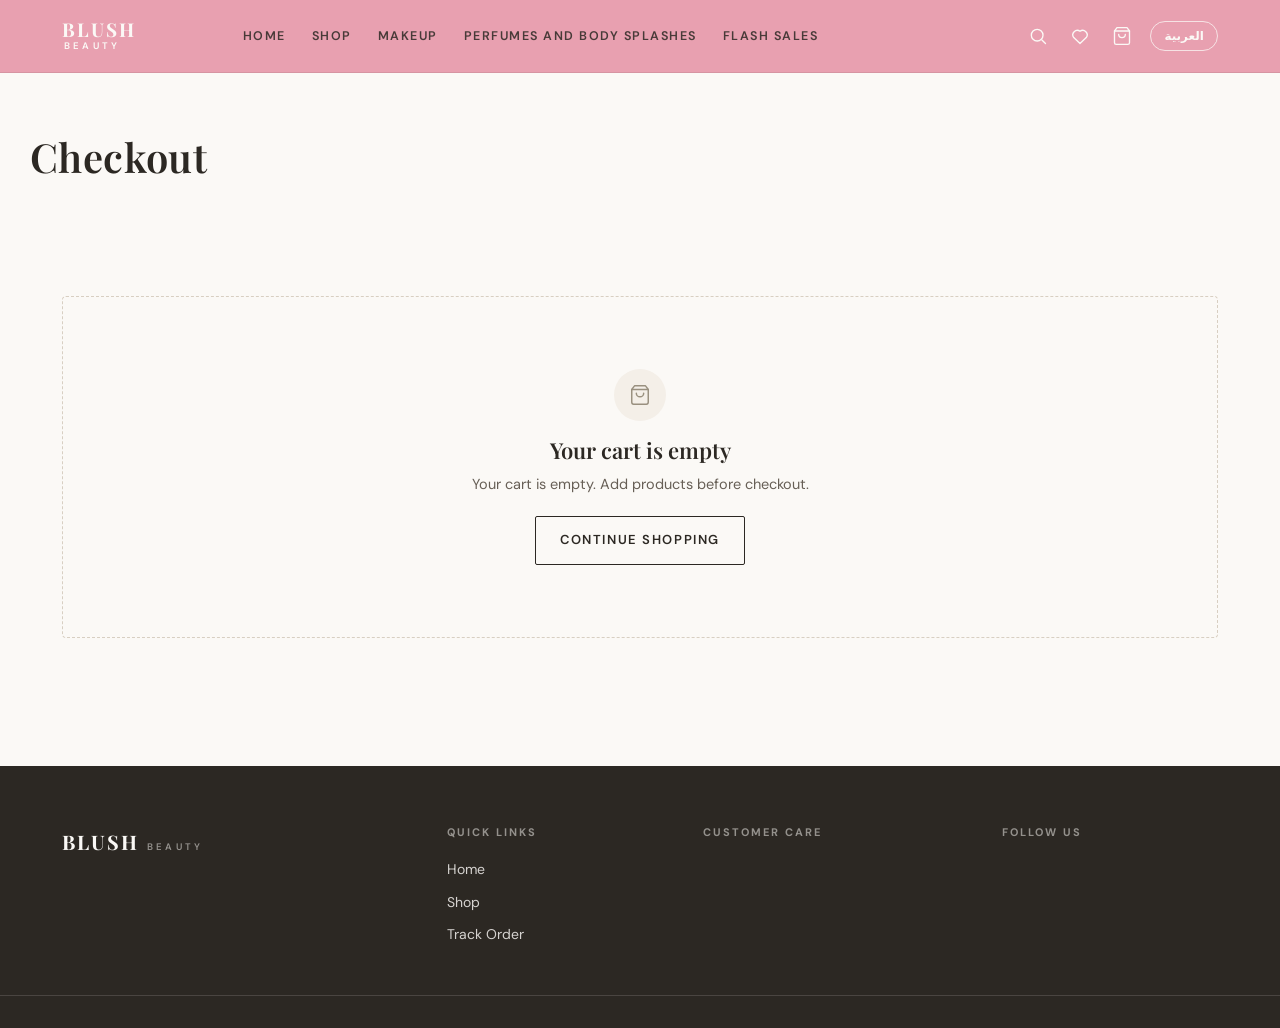
==== commit d734f4bf: "Add files via upload" ====
--- a/checkout.html
+++ b/checkout.html
@@ -171,9 +171,20 @@
         <aside class="summary-card" id="co-summary">
           <h2 data-i18n="co_summary"></h2>
           <div class="summary-items" id="co-items"></div>
+          <!-- Run 12: Wheel of Fortune coupon redemption. The code is
+             validated server-side (preview only) and consumed inside
+             create_order; the browser never computes the discount. -->
+          <div class="coupon-box">
+            <div class="coupon-row">
+              <input class="input is-ltr" id="co-coupon" autocomplete="off" spellcheck="false">
+              <button type="button" class="btn btn-outline btn-sm" id="co-coupon-apply"></button>
+            </div>
+            <p class="hint coupon-msg" id="co-coupon-msg" hidden></p>
+          </div>
           <div class="summary-rows">
             <div class="row"><span data-i18n="co_subtotal"></span><b id="co-subtotal"></b></div>
             <div class="row" id="row-discount" hidden><span data-i18n="co_discount"></span><b id="co-discount"></b></div>
+            <div class="row" id="row-coupon" hidden><span id="co-coupon-label"></span><b id="co-coupon-discount"></b></div>
             <div class="row"><span data-i18n="co_shipping"></span><b id="co-shipping"></b></div>
             <div class="row total"><span data-i18n="co_total"></span><b id="co-total"></b></div>
             <div class="row deposit"><span data-i18n="co_deposit_due"></span><b id="co-deposit"></b></div>
--- a/styles.css
+++ b/styles.css
@@ -340,29 +340,50 @@
   letter-spacing: .1em;
   text-transform: uppercase;
 }
-/* Header brand wordmark: "Blush" (brand-main) large and smooth, dark
-   ink for readability on the light pink; "Beauty" (brand-sub) small,
-   visually secondary. Covers the mobile drawer brand too, which lives
-   inside the header element. Footer/admin wordmarks unchanged. */
-.site-header .brand-main {
-  color: var(--ink);
-  font-weight: 600;
-  font-size: 21px;
-  letter-spacing: .04em;
-  text-transform: none;
-}
-.site-header .brand-sub {
-  color: rgba(44, 40, 35, .72);
-  font-size: 10px;
-  letter-spacing: .3em;
-}
+/* Header brand wordmark (round 8): the EXACT pre-Run-7 typography is
+   restored by simply re-scoping the color — the base rules (.brand-main
+   19px / weight 700 / letter-spacing .1em / uppercase, .brand-sub 9.5px
+   / weight 600 / letter-spacing .34em) provide the original Playfair
+   Display sizes untouched. The wordmark is painted with the site's own
+   main background color #FBF9F6 (:root --bg), per the round 8 request;
+   navbar background stays #E8A0B0 and no other header element changes
+   color. Footer/admin wordmarks unchanged. */
+/* Round 8 addendum: the header wordmark becomes the same deliberately
+   designed two-line logo as the drawer — ONE vertically stacked
+   container with text-align: left, so the left edge of "Blush" and the
+   left edge of "Beauty" align exactly (no independent centering, no
+   baseline/side-by-side row). Sizes stay the recovered originals
+   (19px / 9.5px, Playfair via --font-display); colors unchanged. */
+.site-header .brand {
+  display: block;
+  text-align: left;
+  line-height: 1;
+}
+.site-header .brand-main { color: #FBF9F6; display: block; }
+/* Round 8 micro-adjustment: "Beauty" nudged 2px right of "Blush" — a
+   physical margin-left (not margin-inline-start) so the shift points
+   to the right in RTL too. Subtle: the word still reads as sitting
+   directly underneath "Blush". */
+.site-header .brand-sub { color: #FBF9F6; display: block; margin-top: 3px; margin-left: 2px; }
 .site-header .main-nav a { color: rgba(44, 40, 35, .85); }
 .site-header .main-nav a:hover,
 .site-header .main-nav a.active { color: var(--ink); }
 .site-header .main-nav a.active::after { background: var(--pink-deep); }
-.site-header .icon-btn { color: var(--ink); }
-.site-header .icon-btn:hover { color: var(--pink-deep); }
-.site-header .lang-btn { border-color: rgba(44, 40, 35, .55); color: var(--ink); }
+/* Round 8 addendum: the search, wishlist, cart and language controls
+   now match the wordmark EXACTLY (#FBF9F6). The SVGs in icon() are
+   built with stroke="currentColor" (and fill="currentColor" only for
+   the filled heart), so they inherit the button color — verified in
+   the browser, not assumed. Exclusions: the menu burger (.nav-open)
+   is not one of the four requested controls and keeps ink; the search
+   overlay's close button (.search-close) sits on the light --surface
+   panel, not on the pink bar. Hover/active step up to pure white for
+   a subtle, brand-consistent state change. Count badges keep their
+   own colors (rule below). */
+.site-header .icon-btn:not(.nav-open):not(.search-close) { color: #FBF9F6; }
+.site-header .icon-btn:not(.nav-open):not(.search-close):hover,
+.site-header .icon-btn:not(.nav-open):not(.search-close):active { color: #FFFFFF; }
+.site-header .lang-btn { border-color: rgba(251, 249, 246, .75); color: #FBF9F6; }
+.site-header .lang-btn:hover { border-color: #FBF9F6; color: #FFFFFF; }
 /* Count badges keep deep-pink on white — clearly visible on the bar. */
 .site-header .count-pill { background: #FFFFFF; color: var(--pink-deep); }
 .brand-sub {
@@ -484,9 +505,9 @@
   /* Explicitly opaque, literal color: the drawer background must never
      become translucent through a variable change, a stale cached
      stylesheet or a glass effect. Do not replace with rgba/backdrop-filter.
-     (Round 7: dusty rose #B07D85 — deliberately distinct from the
+     (Round 8: soft pink #FDAFC9 — deliberately distinct from the
      navbar's #E8A0B0.) */
-  background: #B07D85;
+  background: #FDAFC9;
   z-index: 71;
   display: flex;
   flex-direction: column;
@@ -500,47 +521,63 @@
 @media (prefers-reduced-motion: reduce) {
   .mobile-drawer, .drawer-backdrop { transition: none; }
 }
+/* Drawer brand (round 8 addendum): identical two-line LEFT-aligned
+   wordmark as the header — one stacked container, text-align: left,
+   left edges of "Blush" and "Beauty" exactly aligned; original
+   proportions (19px Playfair / 9.5px) untouched. The centering rules
+   and the letter-spacing text-indent compensation are gone: they only
+   existed for the centered variant and would break left alignment. */
+.mobile-drawer .brand {
+  display: block;
+  text-align: left;
+  line-height: 1;
+}
+.mobile-drawer .brand-main { display: block; }
+/* Same 2px right nudge as the header (round 8 micro-adjustment) — both
+   wordmarks stay visually identical. */
+.mobile-drawer .brand-sub { display: block; margin-top: 3px; margin-left: 2px; letter-spacing: .34em; }
 /* Drawer brand sits outside .site-header now — color it explicitly
    (same wordmark treatment as the header brand). */
-/* Mobile drawer (round 7): its own dusty-rose #B07D85 (distinct from
-   the navbar) — white wordmark, links and icons stay readable on it
-   (still a literal, non-translucent color per the rule above). */
-.mobile-drawer .brand-main { color: #FFFFFF; }
-.mobile-drawer .brand-sub { color: rgba(255, 255, 255, .8); }
-.mobile-drawer .lang-btn { border-color: rgba(255, 255, 255, .65); color: #FFFFFF; }
-.mobile-drawer .lang-btn:hover { border-color: #FFFFFF; }
+/* Mobile drawer (round 8 addendum): the soft pink #FDAFC9 background
+   stays; every drawer text element and control now uses a warm
+   off-white ivory #FFF7EF — navigation labels, the brand wordmark, the
+   language switch and icons all share it (hover steps up to pure
+   white). The active item sits on a deeper rose wash so the highlighted
+   state still reads clearly without touching the drawer background. */
+.mobile-drawer .brand-main { color: #FFF7EF; }
+.mobile-drawer .brand-sub { color: rgba(255, 247, 239, .85); }
+.mobile-drawer .lang-btn { border-color: rgba(251, 249, 246, .75); color: #FBF9F6; }
+.mobile-drawer .lang-btn:hover { border-color: #FBF9F6; color: #FFFFFF; }
 .drawer-head {
   display: flex;
   align-items: center;
   gap: 8px;
   padding: 18px 20px;
-  border-bottom: 1px solid var(--line);
-  background: var(--blush-wash);
-}
-.drawer-head .icon-btn { margin-inline-start: auto; }
+  border-bottom: 1px solid rgba(255, 247, 239, .28);
+  background: transparent;
+}
+.drawer-head .icon-btn { margin-inline-start: auto; color: #FFF7EF; }
+.drawer-head .icon-btn:hover { color: #FFFFFF; }
 .drawer-links { padding: 10px 8px; display: flex; flex-direction: column; }
-.drawer-head .icon-btn { color: #FFFFFF; }
-.drawer-head .icon-btn:hover { color: rgba(255, 255, 255, .8); }
-.drawer-head { border-bottom: 1px solid rgba(255, 255, 255, .25); background: transparent; }
 .drawer-links a {
   padding: 14px 16px;
   font-size: 14px;
   font-weight: 600;
   letter-spacing: .08em;
   text-transform: uppercase;
-  color: #FFFFFF;
-  border-bottom: 1px solid rgba(255, 255, 255, .22);
+  color: #FFF7EF;
+  border-bottom: 1px solid rgba(255, 247, 239, .25);
   transition: color .15s ease, background-color .15s ease;
 }
-.drawer-links a:hover { color: rgba(255, 255, 255, .8); }
-/* Active item: clearly distinguishable inside the drawer too. */
+.drawer-links a:hover { color: #FFFFFF; }
+/* Active item: deeper rose wash keeps the ivory label readable. */
 .drawer-links a.active {
-  color: #FFFFFF;
-  background: rgba(255, 255, 255, .16);
-  box-shadow: inset 3px 0 0 #FFFFFF;
-}
-[dir="rtl"] .drawer-links a.active { box-shadow: inset -3px 0 0 #FFFFFF; }
-.drawer-foot { margin-top: auto; padding: 18px 20px; border-top: 1px solid rgba(255, 255, 255, .25); color: #FFFFFF; }
+  color: #FFF7EF;
+  background: rgba(176, 125, 133, .45);
+  box-shadow: inset 3px 0 0 #FFF7EF;
+}
+[dir="rtl"] .drawer-links a.active { box-shadow: inset -3px 0 0 #FFF7EF; }
+.drawer-foot { margin-top: auto; padding: 18px 20px; border-top: 1px solid rgba(255, 247, 239, .25); color: #FFF7EF; }
 
 /* Inline state notes (homepage rows) and grid error box (shop page):
    sections stay visible with an explanation instead of collapsing. */
@@ -853,6 +890,14 @@
   max-width: 560px;
 }
 .banner-content .display-2 { margin-block: 8px 10px; }
+/* Mobile-only CTA nudge (round 8 addendum): "Shop now" sits ~10px lower
+   on small screens — still comfortably inside the card (the card is
+   min-height based, so it grows with the content instead of clipping)
+   and well clear of the headline above it. Desktop keeps .mt-2 (16px)
+   untouched; horizontal alignment and size unchanged. */
+@media (max-width: 640px) {
+  .banner-content .btn.mt-2 { margin-top: 26px; }
+}
 .banner-card .ph { position: absolute; inset: 0; }
 .banner-stack { display: grid; gap: 18px; }
 @media (min-width: 900px) {
@@ -1806,3 +1851,200 @@
   color: var(--ink-2);
 }
 #od-events { padding-inline-start: 18px; }
+
+/* ============================================================
+   Run 12 — Entry Promotion Popup (admin-configured)
+   ============================================================ */
+.bb-popup-backdrop {
+  position: fixed;
+  inset: 0;
+  z-index: 260;
+  background: rgba(44, 40, 35, .45);
+  display: flex;
+  align-items: center;
+  justify-content: center;
+  padding: 18px;
+  opacity: 0;
+  transition: opacity .22s ease;
+}
+.bb-popup-backdrop.open { opacity: 1; }
+.bb-popup {
+  position: relative;
+  background: var(--surface);
+  border-radius: var(--radius-lg);
+  box-shadow: var(--shadow-2);
+  max-width: 480px;
+  width: 100%;
+  max-height: min(86vh, 640px);
+  overflow-y: auto;
+  transform: translateY(14px) scale(.985);
+  transition: transform .26s cubic-bezier(.2, .8, .25, 1);
+}
+.bb-popup-backdrop.open .bb-popup { transform: none; }
+.bb-popup.has-image { max-width: 640px; display: grid; grid-template-columns: 1fr 1fr; overflow: hidden; }
+.bb-popup.has-image .bb-popup-body { max-height: min(86vh, 640px); overflow-y: auto; }
+.bb-popup-media { position: relative; min-height: 220px; }
+.bb-popup-media img { position: absolute; inset: 0; width: 100%; height: 100%; object-fit: cover; }
+.bb-popup-body { padding: 26px 24px; text-align: center; }
+.bb-popup-desc { color: var(--ink-2); font-size: 14px; margin-top: 10px; }
+.bb-popup-discount {
+  margin-top: 12px;
+  padding: 10px 12px;
+  background: var(--pink-wash);
+  color: var(--pink-deep);
+  font-weight: 600;
+  font-size: 14px;
+}
+.bb-popup-cta { margin-top: 16px; width: 100%; }
+.bb-popup-x {
+  position: absolute;
+  top: 10px;
+  inset-inline-end: 10px;
+  z-index: 2;
+  background: var(--surface);
+  border: 1px solid var(--line);
+}
+@media (max-width: 640px) {
+  .bb-popup.has-image { grid-template-columns: 1fr; }
+  .bb-popup-media { min-height: 170px; }
+  .bb-popup-body { padding: 20px 18px; }
+}
+
+/* ============================================================
+   Run 12 — Wheel of Fortune (storefront; server-decided result)
+   ============================================================ */
+.bb-wheel-fab {
+  position: fixed;
+  bottom: 18px;
+  inset-inline-end: 18px;
+  z-index: 180;
+  display: inline-flex;
+  align-items: center;
+  gap: 8px;
+  background: var(--pink-hot);
+  color: #fff;
+  border: 0;
+  border-radius: 999px;
+  padding: 12px 18px;
+  font-family: var(--font-body);
+  font-size: 13.5px;
+  font-weight: 600;
+  letter-spacing: .04em;
+  box-shadow: var(--shadow-2);
+  cursor: pointer;
+}
+.bb-wheel-fab:hover { background: var(--pink-deep); }
+.bb-wheel-backdrop {
+  position: fixed;
+  inset: 0;
+  z-index: 270;
+  background: rgba(44, 40, 35, .55);
+  display: flex;
+  align-items: center;
+  justify-content: center;
+  padding: 16px;
+  opacity: 0;
+  transition: opacity .22s ease;
+}
+.bb-wheel-backdrop.open { opacity: 1; }
+.bb-wheel {
+  position: relative;
+  background: var(--surface);
+  border-radius: var(--radius-lg);
+  box-shadow: var(--shadow-2);
+  width: 100%;
+  max-width: 460px;
+  max-height: 92vh;
+  overflow-y: auto;
+  padding: 26px 22px 20px;
+  text-align: center;
+  transform: translateY(14px) scale(.985);
+  transition: transform .26s cubic-bezier(.2, .8, .25, 1);
+}
+.bb-wheel-backdrop.open .bb-wheel { transform: none; }
+.bb-wheel-x { position: absolute; top: 10px; inset-inline-end: 10px; background: var(--surface); border: 1px solid var(--line); }
+.bb-wheel-desc { color: var(--ink-2); font-size: 13.5px; margin-top: 6px; }
+.bb-wheel-stage { position: relative; width: min(272px, 72vw); aspect-ratio: 1; margin: 18px auto 8px; }
+.bb-wheel-pointer {
+  position: absolute;
+  top: -14px;
+  left: 50%;
+  transform: translateX(-50%);
+  z-index: 3;
+  color: var(--pink-deep);
+  filter: drop-shadow(0 1px 1px rgba(44, 40, 35, .35));
+}
+.bb-wheel-disc {
+  width: 100%;
+  height: 100%;
+  border-radius: 50%;
+  border: 5px solid var(--surface);
+  box-shadow: var(--shadow-1), 0 0 0 1px var(--line-strong) inset;
+  position: relative;
+  overflow: hidden;
+  transition: transform 4s cubic-bezier(.15, .85, .28, 1);
+}
+.bb-wheel-label {
+  position: absolute;
+  inset: 0;
+  display: flex;
+  justify-content: center;
+  align-items: flex-start;
+  padding-top: 9px;
+  pointer-events: none;
+}
+.bb-wheel-label b {
+  display: block;
+  max-width: 34%;
+  overflow: hidden;
+  text-overflow: ellipsis;
+  white-space: nowrap;
+  font-family: var(--font-body);
+  font-size: 10.5px;
+  font-weight: 600;
+  color: #fff;
+  text-shadow: 0 1px 2px rgba(0, 0, 0, .45);
+}
+.bb-wheel-stage-admin .bb-wheel-disc { transition: transform 3.4s ease-out; }
+.bb-wheel-instr { margin-top: 10px; }
+.bb-wheel-actions { margin-top: 14px; }
+.bb-wheel-result { margin-top: 14px; text-align: center; }
+.bb-wheel-won { font-family: var(--font-display); font-size: 22px; color: var(--pink-deep); }
+.bb-wheel-prize { font-size: 15px; font-weight: 600; margin-top: 6px; }
+.bb-wheel-prize-label { font-size: 13px; color: var(--ink-2); margin-top: 2px; }
+.bb-wheel-coupon {
+  margin-top: 10px;
+  display: flex;
+  align-items: center;
+  justify-content: center;
+  gap: 8px;
+  flex-wrap: wrap;
+}
+.bb-wheel-coupon b {
+  font-family: var(--font-body);
+  letter-spacing: .08em;
+  background: var(--surface-2);
+  border: 1px dashed var(--line-strong);
+  padding: 6px 10px;
+  font-size: 15px;
+}
+.bb-wheel-anon-note { margin-top: 12px; }
+
+/* ============================================================
+   Run 12 — Checkout coupon box
+   ============================================================ */
+.coupon-box { margin-top: 14px; }
+.coupon-row { display: flex; gap: 8px; }
+.coupon-row .input { flex: 1; text-transform: uppercase; }
+.coupon-msg { margin-top: 8px; }
+.coupon-msg.coupon-ok { color: var(--green); }
+.coupon-msg.coupon-err { color: var(--red); }
+
+/* Reduced motion: no transforms, instant simple fades only */
+@media (prefers-reduced-motion: reduce) {
+  .bb-popup, .bb-wheel, .bb-wheel-backdrop, .bb-popup-backdrop {
+    transition: opacity .15s ease !important;
+    transform: none !important;
+  }
+  .bb-wheel-disc { transition: none !important; }
+}
